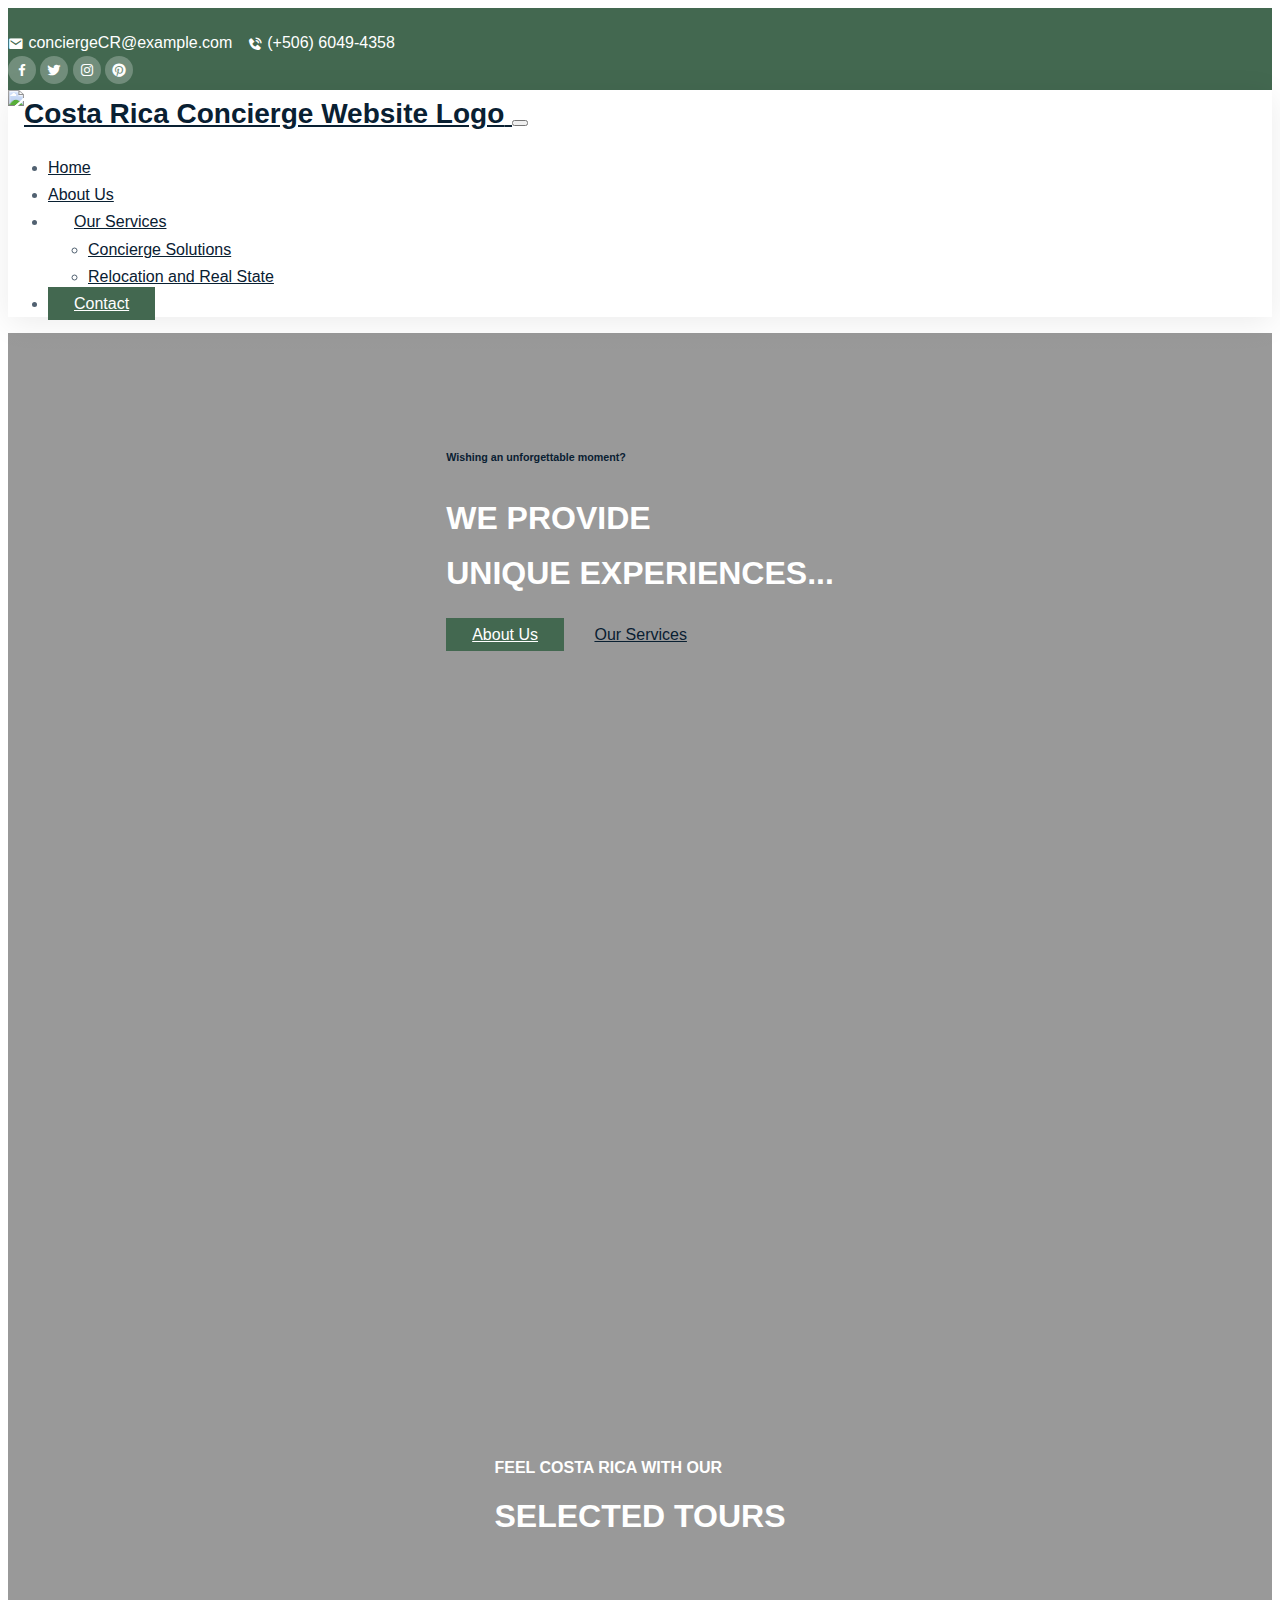
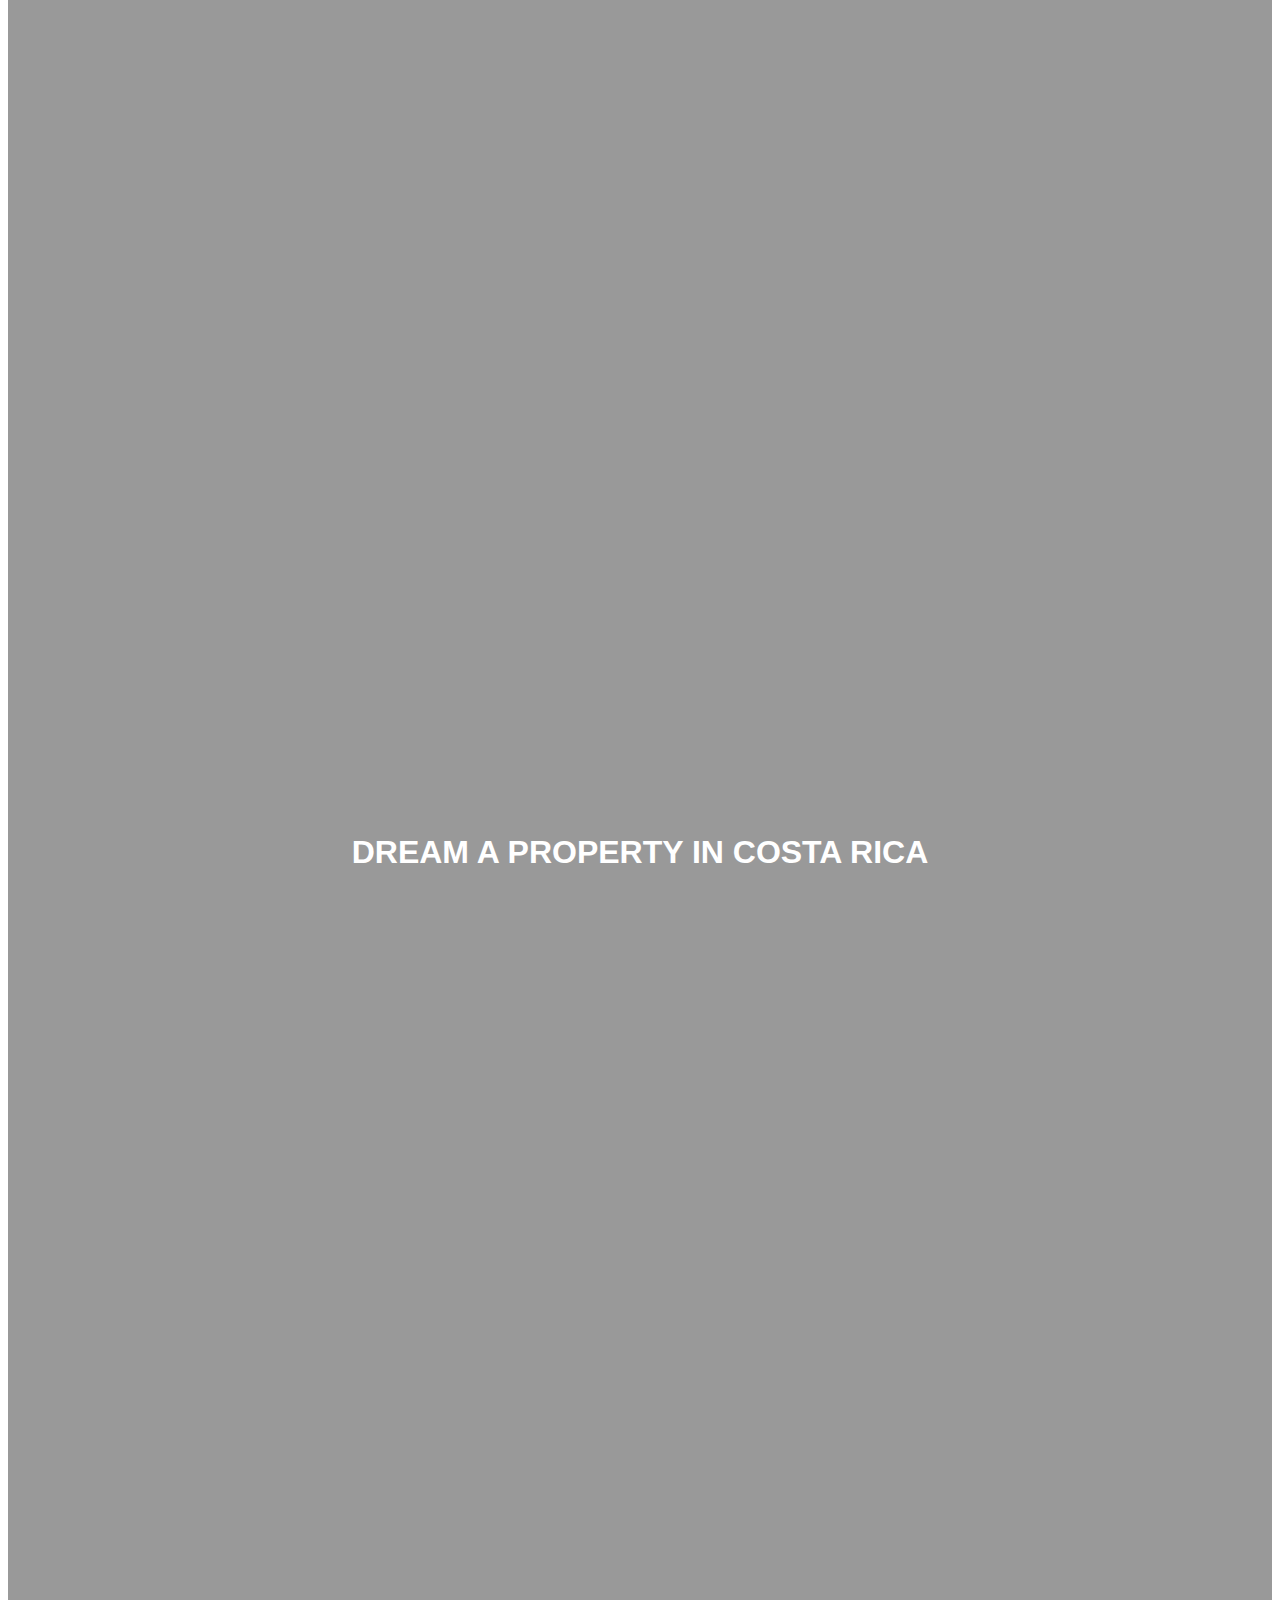
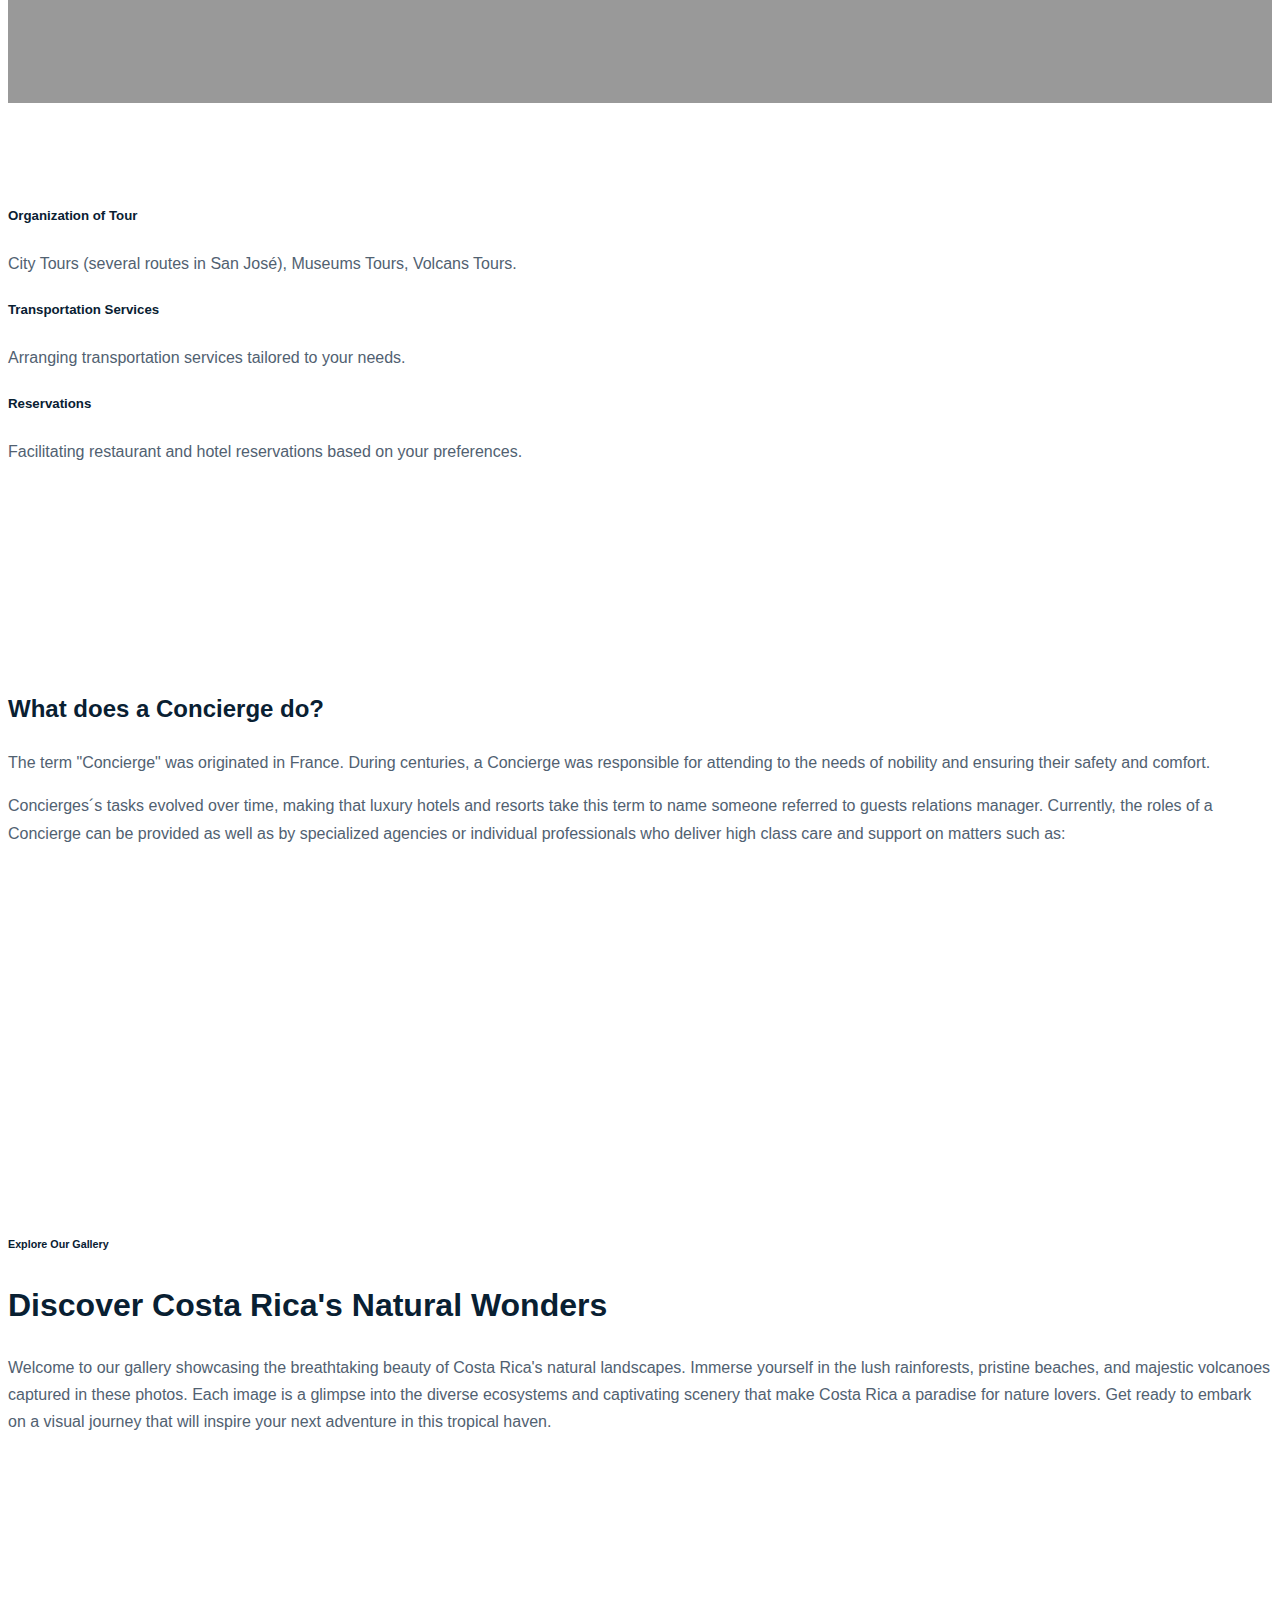
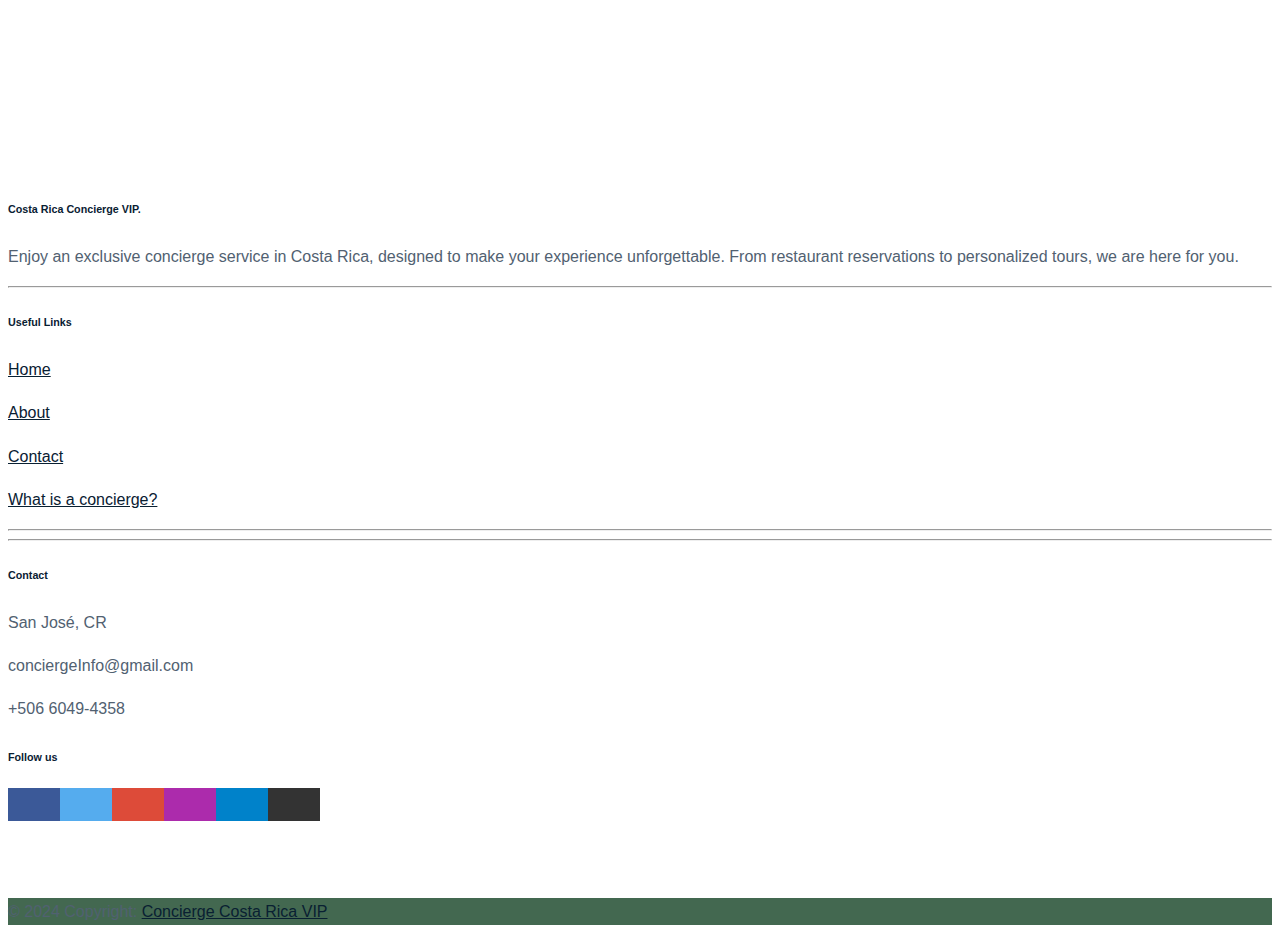
==== index.html @ faf0c289 ""Add footer-navbar styles"" ====
<!DOCTYPE html>
<html lang="en">

<head>

    <!-- Meta Information -->
    <meta charset="UTF-8">
    <meta name="viewport" content="width=device-width, initial-scale=1.0">
    
    <!-- ############################# Meta Description -->
    <meta name="description" content="Tu descripción aquí">

    <!-- Open Graph -->
    <meta property="og:title" content="Concierge Service in Costa Rica.">
    <meta property="og:description" content="Descripcion-Concierge VIP Costa Rica is a centralized service for specific needs in the Hospitality Industry or Relocation Services/Real Estate in Costa Rica">
    <meta property="og:image" content="./assets/logo/concierge-vip-logo-zip-file/png/logo-black.png">
    <meta property="og:url" content="https://conciergecrvip.onrender.com">
    <meta property="og:type" content="website">
    
    
    <!-- ########################################################## -->
    

    <!-- Page Information -->
    <title>Costa Rica Concierge VIP | Welcome</title>

    <!-- Page Icon -->
    <link rel="icon" href="./assets/logo/concierge-vip-logo-zip-file/png/logo-no-background.png" type="image/png"
        sizes="32x32">
    <link rel="icon" href="./assets/logo/concierge-vip-logo-zip-file/png/logo-no-background.png" type="image/png"
        sizes="16x16">

    <!-- Author: Fernando Arróliga -->
    <!-- Day of Creation: March 02, 2024 -->

    <!-- Bootstrap5.3.2 CSS Styles -->
    <link rel="stylesheet" href="./assets/libs/bootstrap/css/bootstrap.min.css">

    <!-- Owl-carrousel CSS Styles -->
    <link rel="stylesheet" href="./assets/libs/owl-carrousel/css/owl.carousel.min.css">
    <link rel="stylesheet" href="./assets/libs/owl-carrousel/css/owl.theme.default.min.css">

    <!-- Fonts and Icons -->
    <link href='https://unpkg.com/boxicons@2.1.1/css/boxicons.min.css' rel='stylesheet'>
    <script src="https://kit.fontawesome.com/9a6f0fd7f8.js" crossorigin="anonymous"></script>

    <!-- Main CSS Styles -->
    <link rel="stylesheet" href="./assets/css/style.css">

</head>

<body data-bs-spy="scroll" data-bs-target=".navbar" data-bs-offset="70">

    <!-- Navigation Menu Section Starts -->

    <!-- top navbar -->
    <div class="top-nav" id="home">
        <div class="container">
            <div class="row justify-content-between">
                <div class="col-auto">
                    <p> <i class='bx bxs-envelope'></i> conciergeCR@example.com</p>
                    <p> <i class='bx bxs-phone-call'></i> (+506) 6049-4358</p>
                </div>
                <div class="col-auto social-icons">
                    <a href="#"><i class='bx bxl-facebook'></i></a>
                    <a href="#"><i class='bx bxl-twitter'></i></a>
                    <a href="#"><i class='bx bxl-instagram'></i></a>
                    <a href="#"><i class='bx bxl-pinterest'></i></a>
                </div>
            </div>
        </div>
    </div>

    <nav class="navbar navbar-expand-lg navbar-light bg-white sticky-top">
        
        <div class="container">
            
            <a class="navbar-brand" href="index.html">
                <img 
                    class="img-fluid" 
                    style="height: 5rem;"
                    src="./assets/logo/concierge-vip-logo-zip-file/png/logo-no-background.png" 
                    alt="Costa Rica Concierge Website Logo"
                    title="Logo Concierge Website"
                    >
            </a>
            
            <button class="navbar-toggler" type="button" data-bs-toggle="collapse" data-bs-target="#navbarNav"
                aria-controls="navbarNav" aria-expanded="false" aria-label="Toggle navigation">
                <span class="navbar-toggler-icon"></span>
            </button>

            <div class="collapse navbar-collapse" id="navbarNav">

                <ul class="navbar-nav ms-auto">

                    <li class="nav-item px-2">
                        <a class="nav-link" href="index.html">Home</a>
                    </li>
                    
                    <li class="nav-item px-2">
                        <a class="nav-link" href="about.html">About Us</a>
                    </li>

                    <li class="nav-item">

                        <div class="dropdown">
                            <a class="btn btn-white dropdown-toggle" href="#" role="button" data-bs-toggle="dropdown" aria-expanded="false">
                                Our Services
                            </a>
                          
                            <ul class="dropdown-menu">
                                <li><a class="dropdown-item" href="./services/concierge.html">Concierge Solutions</a></li>
                                <li><a class="dropdown-item" href="./services/relocation.html">Relocation and Real State</a></li>
                            </ul>
                        </div>

                    </li>
                    
                    <li class="nav-item">

                        <a 
                            href="contact.html" 
                            class="btn btn-brand ms-lg-3"
                            >Contact <span><i class="fa-solid fa-envelope"></i></span>
                        </a>

                    </li>

                </ul>
                
            </div>
        </div>
    
    </nav>

    <!-- Navigation Menu Section Ends -->

    <!-- Main Content Section Starts -->
    <main>

        <!-- Slider Starts -->
        <div class="owl-carousel owl-theme hero-slider">

            <div class="slide slide1">
                <div class="container">
                    <div class="row">
                        <div class="col-12 text-center text-white">
                            <h6 class="text-white text-uppercase">Wishing an unforgettable moment?
                            </h6>
                            <h1 class="display-3">We provide<br />unique experiences...</h1>
                            <a href="#" class="btn btn-brand">About Us</a>
                            <a href="#" class="btn btn-outline-light ms-3">Our Services</a>
                        </div>
                    </div>
                </div>
            </div>
            
            <div class="slide slide2">
                <div class="container">
                    <div class="row">
                        <div class="col-12 col-lg-10 offset-lg-1 text-white">
                            <h1 class="display-3"><span style="font-size: medium;">Feel Costa Rica with our</span> <br /> selected tours</h1>
                        </div>
                    </div>
                </div>
            </div>
            
            <div class="slide slide3">
                <div class="container">
                    <div class="row">
                        <div class="col-12 col-lg-10 offset-lg-1 text-white pt-5 mt-5">
                            <h1 class="display-3 text-white pt-5">Dream a property in Costa Rica</h1>
                        </div>
                    </div>
                </div>
            </div>
            
        </div>
        <!-- Slider Ends -->

        <!-- Hero Starts -->
        <section id="about">
            <div class="container">
                <div class="row justify-content-center">
                    <div class="col-lg-5 py-5 px-5">
                        <div class="row">

                            <div class="col-12">
                                <div class="info-box">
                                    <!--<img src="./assets/images/home02.jpg" alt="">-->
                                    <i class="fa-solid fa-binoculars"></i>
                                    <div class="ms-4">
                                        <h5>Organization of Tour</h5>
                                        <p>
                                            City Tours (several routes in San José), Museums Tours, Volcans Tours.
                                        </p>
                                    </div>
                                </div>
                            </div>
                            <div class="col-12 mt-4">
                                <div class="info-box">
                                    <!--<img src="img/icon4.png" alt="">-->
                                    <i class="fa-solid fa-bus"></i>
                                    <div class="ms-4">
                                        <h5>Transportation Services</h5>
                                        <p>
                                            Arranging transportation services tailored to your needs.
                                        </p>
                                    </div>
                                </div>
                            </div>
                            <div class="col-12 mt-4">
                                <div class="info-box">
                                    <!--<img src="img/icon5.png" alt="">-->
                                    <i class="fa-solid fa-bell-concierge"></i>
                                    <div class="ms-4">
                                        <h5>Reservations</h5>
                                        <p>
                                            Facilitating restaurant and hotel reservations based on your preferences.
                                        </p>
                                    </div>
                                </div>
                            </div>
                        </div>
                    </div>
                    <div class="col-lg-5">
                        <img class="rounded rounded-top" src="./assets/images/home04.jpg" alt="">
                    </div>
                </div>
            </div>
        </section>
        <!-- Hero Section Ends -->

        <!-- Description Section Starts -->
        <section id="description">

            <div class="container py-3 border-top">

                <h2 class="py-3 text-center">What does a Concierge do?</h2>

                <p class="pt-2 justify-content-center">
                    The term "Concierge" was originated in France. During centuries, 
                    a Concierge was responsible for attending to the needs of nobility 
                    and ensuring their safety and comfort. 
                </p>
                <p class="pt-2 justify-content-center">
                    Concierges´s tasks evolved over time, making that luxury hotels and resorts 
                    take this term to name someone referred to guests relations manager. 
                    Currently, the roles of a Concierge can be provided as well as by 
                    specialized agencies or individual professionals who deliver high class 
                    care and support on matters such as:
                </p>

            </div>

        </section>
        <!-- Description Section Starts -->

        <!-- Description Image Starts -->        
        <section>

            <div class="container py-2">

                <img class="img-fluid rounded rounded-top" src="./assets/images/home06.jpg" alt="">

            </div>

        </section>
        <!-- Description Image Ends -->        

        <!-- Gallery Section Starts -->
        <section id="gallery border-top">

            <div class="container py-5 text-center">
               
                <h6>Explore Our Gallery</h6>
                <h1>Discover Costa Rica's Natural Wonders</h1>
                <p class="mx-auto">
                    Welcome to our gallery showcasing the breathtaking beauty of 
                    Costa Rica's natural landscapes. Immerse yourself in the lush 
                    rainforests, pristine beaches, and majestic volcanoes captured 
                    in these photos. Each image is a glimpse into the diverse ecosystems 
                    and captivating scenery that make Costa Rica a paradise for nature 
                    lovers. Get ready to embark on a visual journey that will inspire 
                    your next adventure in this tropical haven.
                </p>

                
            </div>

            <div class="container-lg min-vh-100">

                <div class="row gy-4 row-cols-1 row-cols-sm-2 row-cols-md-3">
                    <div class="col">
                        <img src="./assets/images/gallery/photo01.jpg" class="gallery-item" alt="">
                    </div>
                    <div class="col">
                        <img src="./assets/images/gallery/photo02.jpg" class="gallery-item" alt="">
                    </div>
                    <div class="col">
                        <img src="./assets/images/gallery/photo03.jpg" class="gallery-item" alt="">
                    </div>
                    <div class="col">
                        <img src="./assets/images/gallery/photo04.jpg" class="gallery-item" alt="">
                    </div>
                    <div class="col">
                        <img src="./assets/images/gallery/photo05.jpg" class="gallery-item" alt="">
                    </div>
                    <div class="col">
                        <img src="./assets/images/gallery/photo06.jpg" class="gallery-item" alt="">
                    </div>
                </div>

            </div>

        </section>
        <!-- Gallery Section Ends -->

    </main>
    <!-- Main Content Section Ends -->

    <!-- Footer Section Starts -->
    <footer class="text-center text-lg-start text-dark border border-top">
        <!-- Grid container -->
        <div class="container p-4 pb-0">
            <!-- Section: Links -->
            <section class="">
                <!--Grid row-->
                <div class="row">
                    <!-- Grid column -->
                    <div class="col-md-3 col-lg-3 col-xl-3 mx-auto mt-3">
                        <h6 class="text-uppercase mb-4 font-weight-bold">
                            Costa Rica Concierge VIP.
                        </h6>
                        <p>
                            Enjoy an exclusive concierge service in Costa Rica, designed to 
                            make your experience unforgettable. From restaurant reservations 
                            to personalized tours, we are here for you.
                        </p>
                    </div>
                    <!-- Grid column -->

                    <hr class="w-100 clearfix d-md-none" />

                    <!-- Grid column -->
                    <div class="col-md-2 col-lg-2 col-xl-2 mx-auto mt-3">
                        <h6 class="text-uppercase mb-4 font-weight-bold">Useful Links</h6>
                        <p>
                            <a href="#home" class="text-dark">Home</a>
                        </p>
                        <p>
                            <a href="./about.html" class="text-dark">About</a>
                        </p>
                        <p>
                            <a href="./contact.html" class="text-dark">Contact</a>
                        </p>
                        <p>
                            <a href="#description" class="text-dark">What is a concierge?</a>
                        </p>
                    </div>
                    <!-- Grid column -->

                    <hr class="w-100 clearfix d-md-none" />

                    <!-- Grid column -->
                    <hr class="w-100 clearfix d-md-none" />

                    <!-- Grid column -->
                    <div class="col-md-4 col-lg-3 col-xl-3 mx-auto mt-3">
                        <h6 class="text-uppercase mb-4 font-weight-bold">Contact</h6>
                        <p><i class="fas fa-home mr-3"></i> San José, CR</p>
                        <p><i class="fas fa-envelope mr-3"></i> conciergeInfo@gmail.com</p>
                        <p><i class="fas fa-phone mr-3"></i> +506 6049-4358</p>
                    </div>
                    <!-- Grid column -->

                    <!-- Social Media Box Icons -->
                    <div class="col-md-3 col-lg-2 col-xl-2 mx-auto mt-3" id="socialMedia">
                        <h6 class="text-uppercase mb-4 font-weight-bold">Follow us</h6>

                        <!-- Facebook -->
                        <a class="btn btn-primary btn-floating m-1" style="background-color: #3b5998" href="#!"
                            role="button"><i class="fab fa-facebook-f"></i></a>

                        <!-- Twitter -->
                        <a class="btn btn-primary btn-floating m-1" style="background-color: #55acee" href="#!"
                            role="button"><i class="fab fa-twitter"></i></a>

                        <!-- Google -->
                        <a class="btn btn-primary btn-floating m-1" style="background-color: #dd4b39" href="#!"
                            role="button"><i class="fab fa-google"></i></a>

                        <!-- Instagram -->
                        <a class="btn btn-primary btn-floating m-1" style="background-color: #ac2bac" href="#!"
                            role="button"><i class="fab fa-instagram"></i></a>

                        <!-- Linkedin -->
                        <a class="btn btn-primary btn-floating m-1" style="background-color: #0082ca" href="#!"
                            role="button"><i class="fab fa-linkedin-in"></i></a>
                        <!-- Github -->
                        <a class="btn btn-primary btn-floating m-1" style="background-color: #333333" href="#!"
                            role="button"><i class="fab fa-github"></i></a>
                    </div>
                </div>
                <!--Grid row-->
            </section>
            <!-- Section: Links -->
        </div>
        <!-- Grid container -->

        <!-- Copyright -->
        <div class="text-center p-3" id="copyright">
            © 2024 Copyright:
            <a class="text-white" href="#home">Concierge Costa Rica VIP</a>
        </div>
        <!-- Copyright -->
    </footer>
    <!-- Footer Section Ends -->

    <!-- ######################## JavaScript Files ######################### -->

    <!-- Bootstrap5.3.2 Scripts -->
    <script src="./assets/libs/bootstrap/js/bootstrap.bundle.min.js"></script>
    <!-- JQuery3.7.1 Scripts -->
    <script src="./assets/libs/jquery/js/jquery-3.7.1.min.js"></script>
    <!-- Owl-carrousel Scripts -->
    <script src="./assets/libs/owl-carrousel/js/owl.carousel.min.js"></script>
    <!-- Main JS Script -->
    <script src="./assets/js/main.js"></script>

</body>

</html>
---- assets/css/style.css ----
.top-nav {
  background-color: #436850;
  color: #fff;
  padding-top: 5px;
  padding-bottom: 5px;
}

.top-nav p {
  display: inline-block;
  margin-bottom: 0;
  margin-right: 10px;
}

.top-nav span,
.top-nav i {
  vertical-align: middle;
}

.navbar {
  box-shadow: 0px 6px 30px rgba(0, 0, 0, 0.08);
}

.social-icons a {
  width: 28px;
  height: 28px;
  display: inline-flex;
  color: #fff;
  background-color: rgba(255, 255, 255, 0.25);
  text-decoration: none;
  align-items: center;
  justify-content: center;
  border-radius: 100px;
}

.social-icons a:hover {
  background-color: #fff;
  color: #436850;
}

.navbar .navbar-nav .nav-link {
  color: #092032;
}

.navbar .navbar-nav .nav-link:hover {
  color: #436850;
}

.navbar .navbar-nav .nav-link.active {
  color: #436850;
}

.navbar-brand {
  font-size: 28px;
  font-weight: 700;
}

.navbar-brand .dot {
  color: #436850;
}

.btn {
  padding: 8px 26px;
}

.btn-brand {
  border-color: #436850;
  background-color: #436850;
  color: #fff;
}

.btn-brand:hover {
  background-color: #436850;
  border-color: #436850;
  color: #fff;
}

.hero-slider .owl-prev,
.hero-slider .owl-next {
  background-color: rgba(255, 255, 255, 0.3) !important;
  width: 60px !important;
  height: 60px !important;
  display: block;
  display: grid;
  place-items: center;
  color: #fff !important;
  border-radius: 100px;
  line-height: 0;
  border-radius: 100px !important;
  position: absolute;
  top: 50%;
  font-weight: 600 !important;
  font-size: 12px !important;
  transition: all 0.4s ease;
  margin-top: -30px !important;
}

.owl-prev {
  left: 0;
}

.owl-next {
  right: 0;
}

.hero-slider .owl-prev:hover,
.hero-slider .owl-next:hover {
  background-color: #436850 !important;
}

.owl-dot.active span {
  background-color: #436850 !important;
}

/* slide */
.slide {
  min-height: 100vh;
  display: flex;
  /*align-items: center;*/
  padding-top: 10vh;
  justify-content: center;
  position: relative;
}

.slide1 {
  background: linear-gradient(rgba(0, 0, 0, 0.4), rgba(0, 0, 0, 0.4)), url(../images/photo001.jpg);
  background-size: cover;
  background-position: center;
  background-repeat: no-repeat;
}

.slide2 {
  background: linear-gradient(rgba(0, 0, 0, 0.4), rgba(0, 0, 0, 0.4)), url(../images/turistas.png);
  background-size: cover;
  background-position: center;
  background-repeat: no-repeat;
}

.slide3 {
  background: linear-gradient(rgba(0, 0, 0, 0.4), rgba(0, 0, 0, 0.4)), url(../images/luxuryhouse.jpg);
  background-size: cover;
  background-position: center;
  background-repeat: no-repeat;
}


.slide .display-3 {
  text-transform: uppercase;
  color: #fff;
}

.intro {
  margin-bottom: 36px;
  text-align: center;
}

.intro p {
  max-width: 500px;
}

.intro h6 {
  color: #436850;
  font-weight: 400;
  text-transform: uppercase;
}

.intro h1 {
  margin-top: 15px;
  margin-bottom: 15px;
}

#gallery img {
  max-width: 100%;
  background-color: #fff;
  padding: 15px;
  width: 100%;
  box-shadow: 0 0 15px rgba(0, 0, 0, 0.3);
  cursor: pointer;
}

footer {
  background-color: #fff;
}

footer #copyright {
  background-color: #436850;
}

body {
  font-family: "Barlow", sans-serif;
  color: #516171;
  line-height: 1.7;
}

h1, h2, h3, h4, h5, h6,
.display-1, .display-2, .display-3, .display-4 {
  font-weight: 700;
  color: #092032;
}

.bg-cover {
  background-size: cover;
  background-position: center;
  background-repeat: no-repeat;
}

img {
  width: 100%;
}

a {
  color: #092032;
  transition: all 0.4s ease;
  font-weight: 500;
}

a:hover {
  color: #436850;
}

section {
  padding-top: 80px;
  padding-bottom: 80px;
}

.modal #modalBtn {
  background-color: #436850;
  color: #fff;
}

/*# sourceMappingURL=style.css.map */
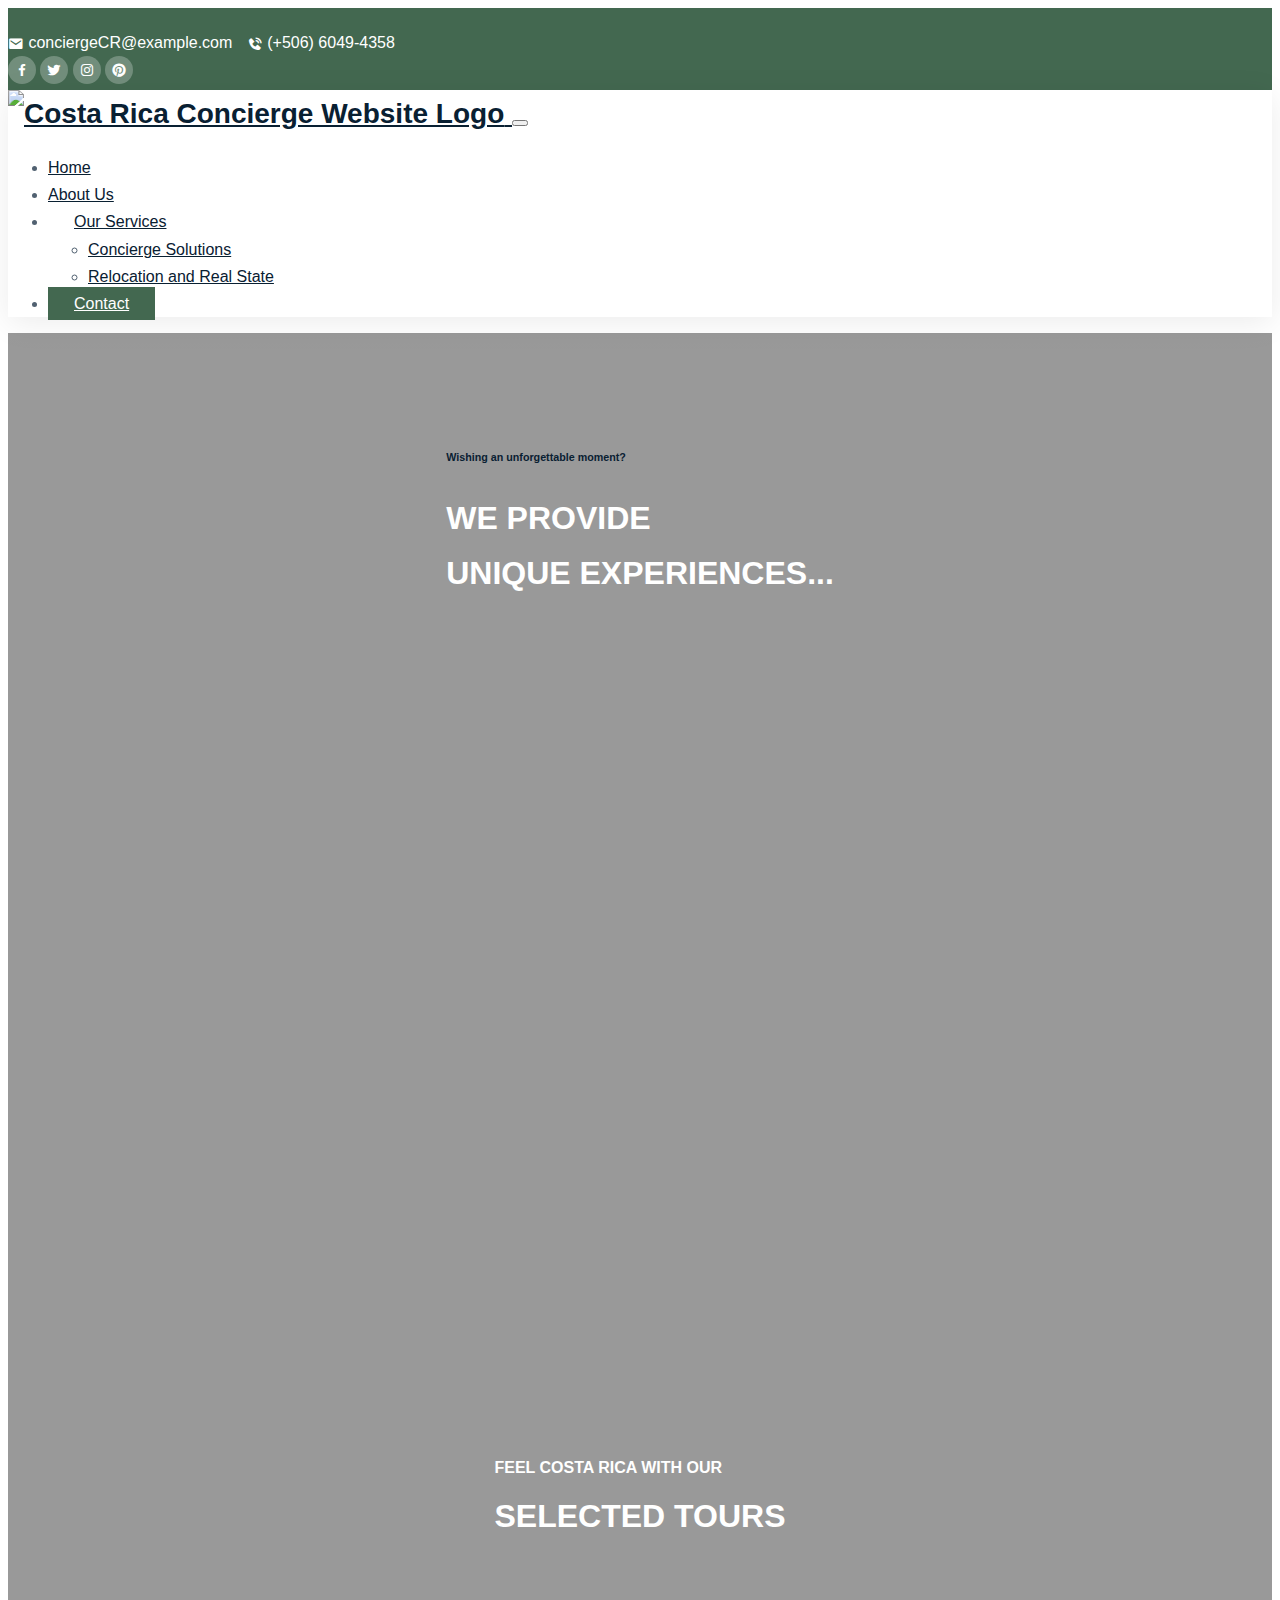
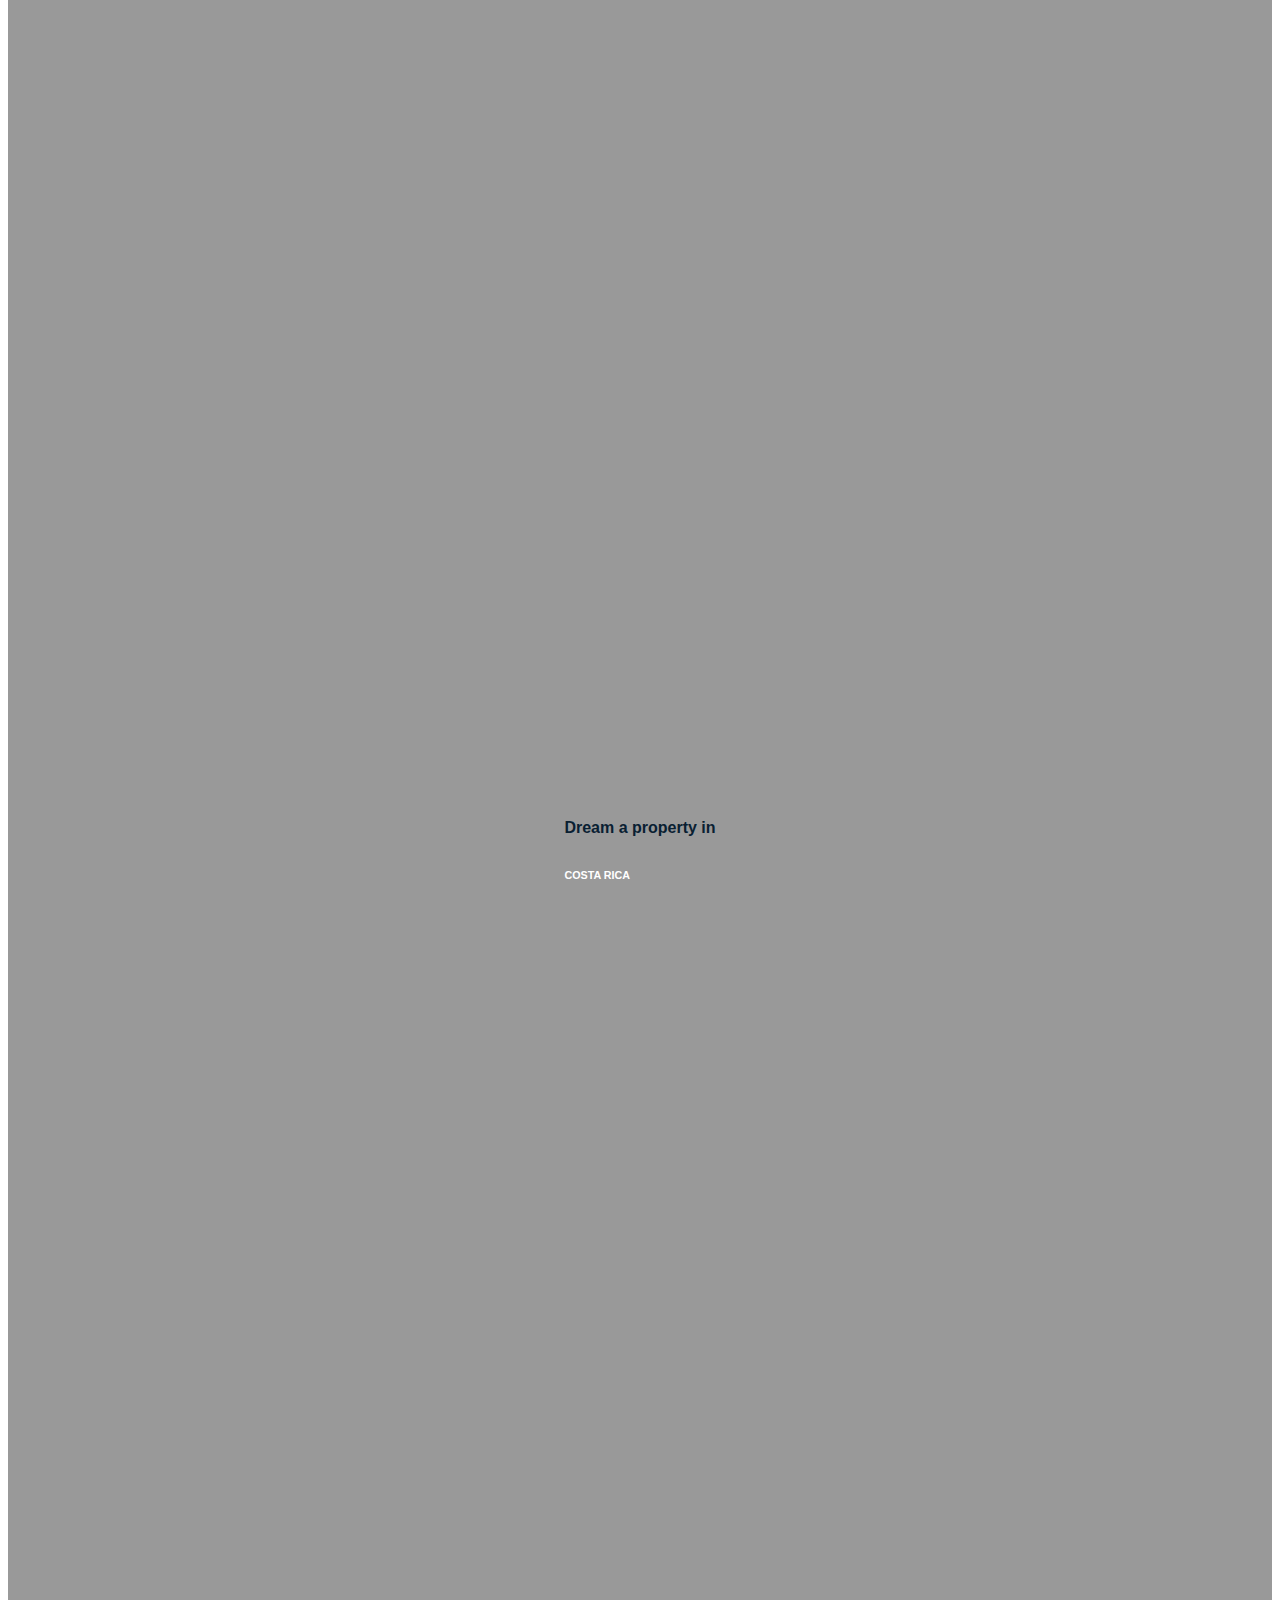
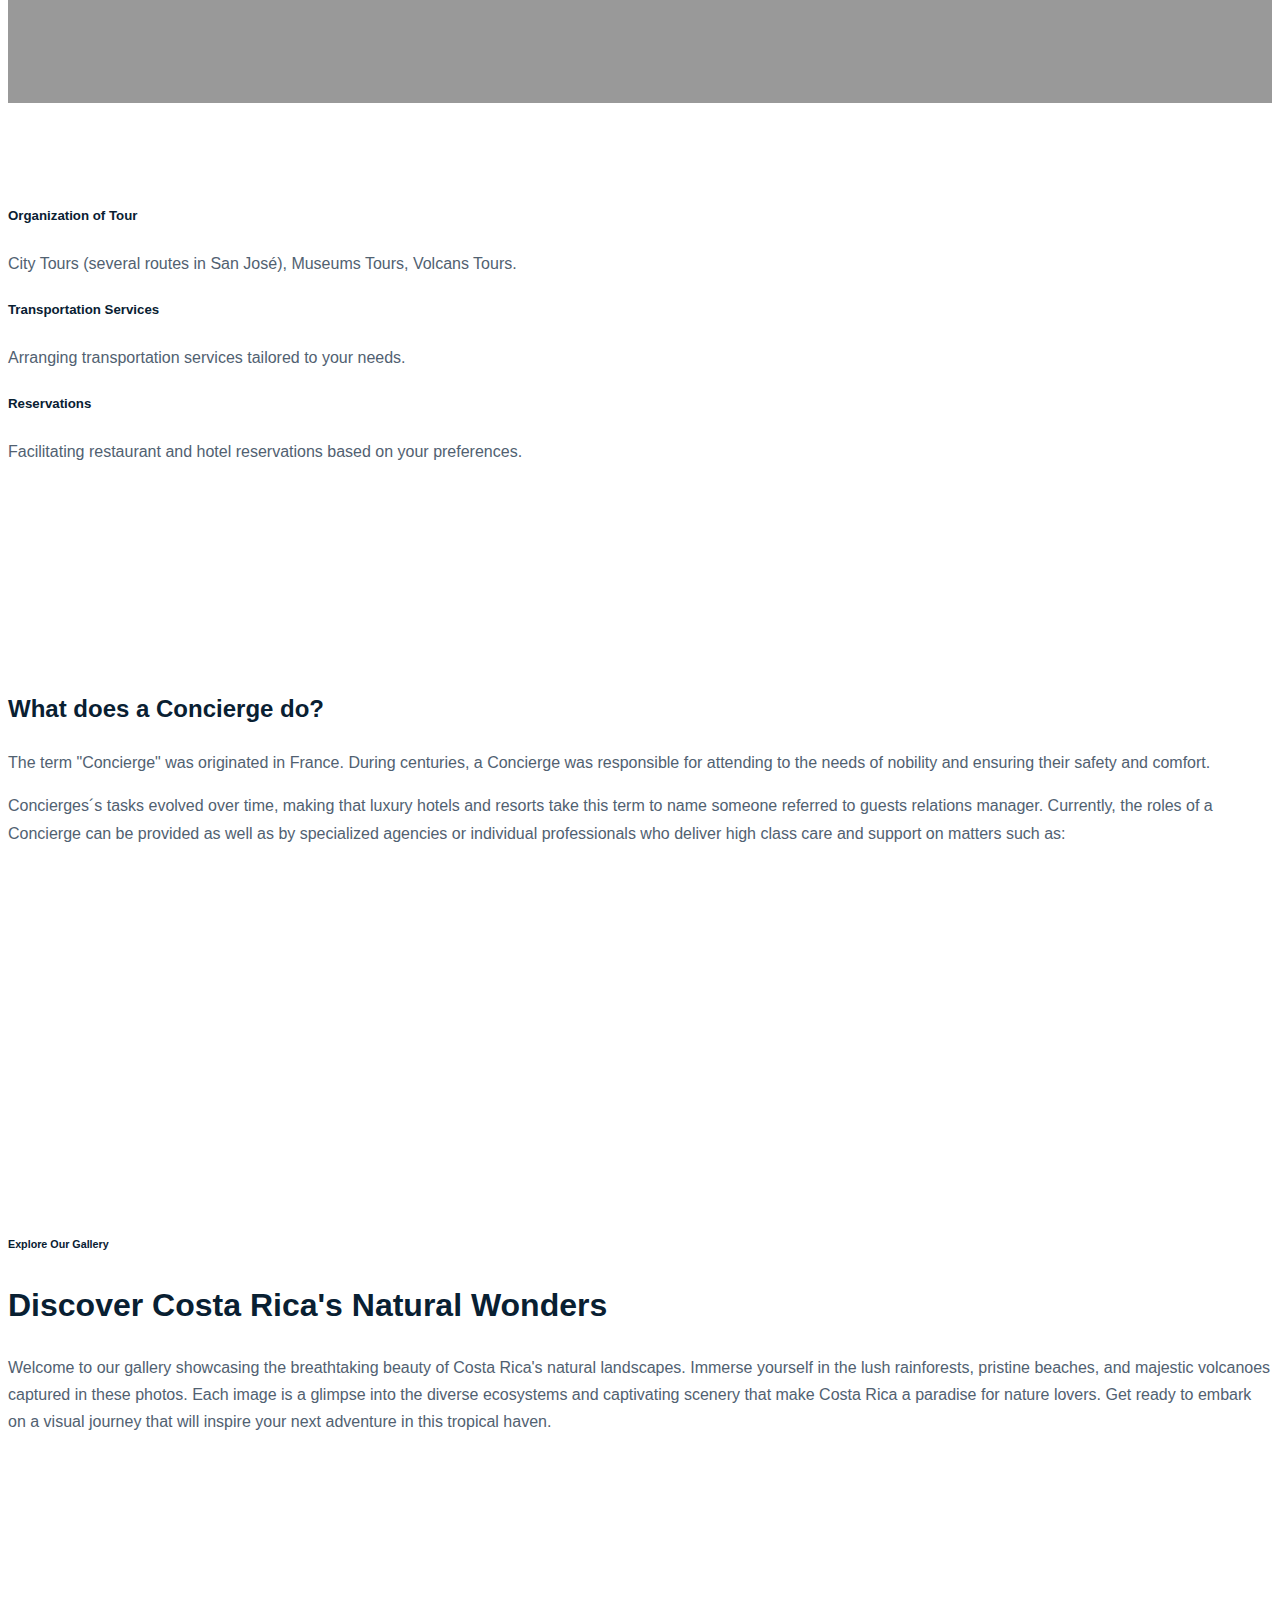
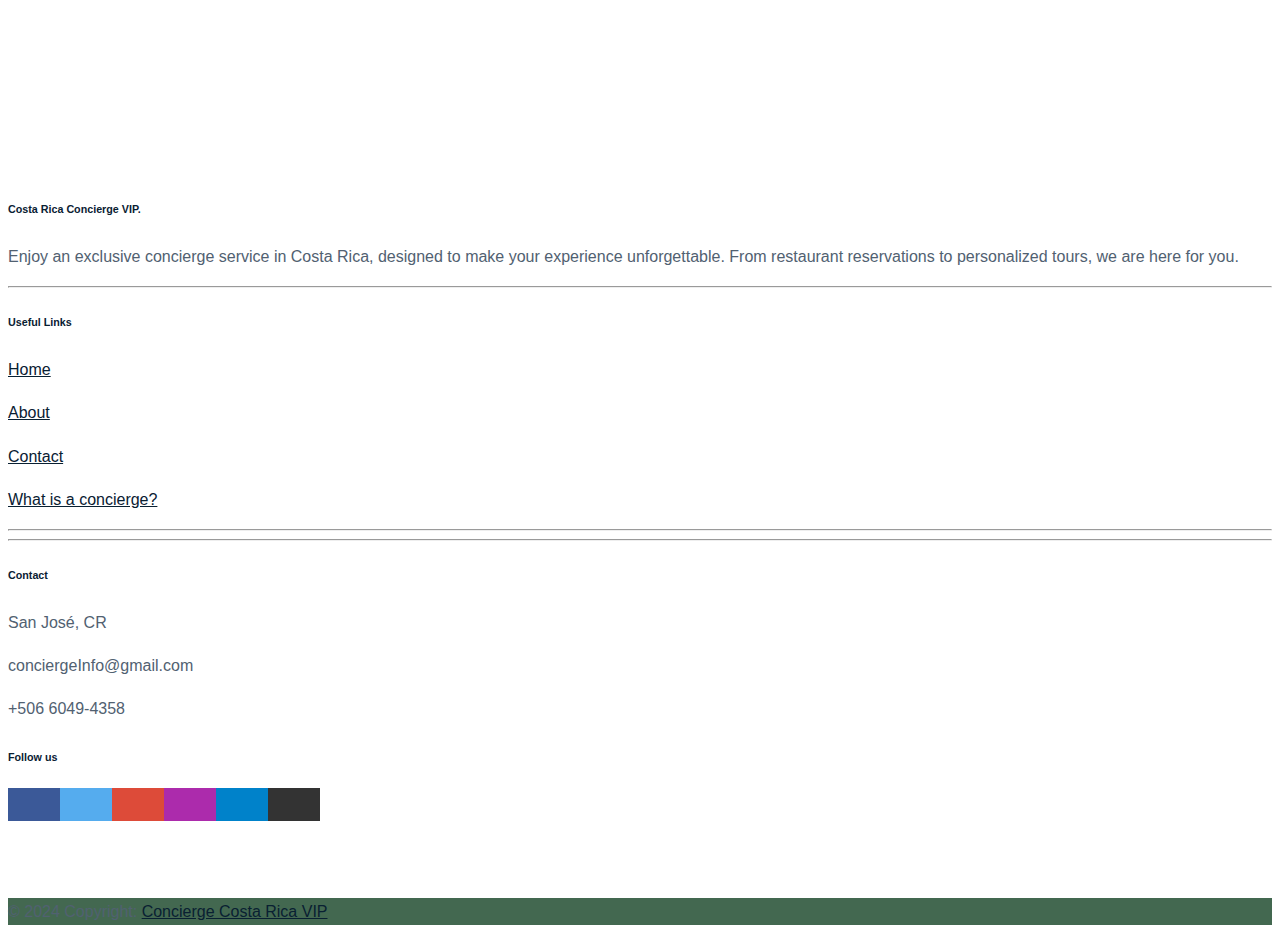
==== commit c575c520: ""Add slider text styles"" ====
--- a/index.html
+++ b/index.html
@@ -149,8 +149,9 @@
                             <h6 class="text-white text-uppercase">Wishing an unforgettable moment?
                             </h6>
                             <h1 class="display-3">We provide<br />unique experiences...</h1>
+                            <!--  
                             <a href="#" class="btn btn-brand">About Us</a>
-                            <a href="#" class="btn btn-outline-light ms-3">Our Services</a>
+                            <a href="#" class="btn btn-outline-light ms-3">Our Services</a>-->
                         </div>
                     </div>
                 </div>
@@ -159,7 +160,7 @@
             <div class="slide slide2">
                 <div class="container">
                     <div class="row">
-                        <div class="col-12 col-lg-10 offset-lg-1 text-white">
+                        <div class="col-12 col-lg-10 text-center offset-lg-1 text-white">
                             <h1 class="display-3"><span style="font-size: medium;">Feel Costa Rica with our</span> <br /> selected tours</h1>
                         </div>
                     </div>
@@ -170,7 +171,8 @@
                 <div class="container">
                     <div class="row">
                         <div class="col-12 col-lg-10 offset-lg-1 text-white pt-5 mt-5">
-                            <h1 class="display-3 text-white pt-5">Dream a property in Costa Rica</h1>
+                            <h1 class="text-white pt-5" style="font-size: medium;">Dream a property in</h1>
+                            <h6 class="display-3">Costa Rica</h6> 
                         </div>
                     </div>
                 </div>
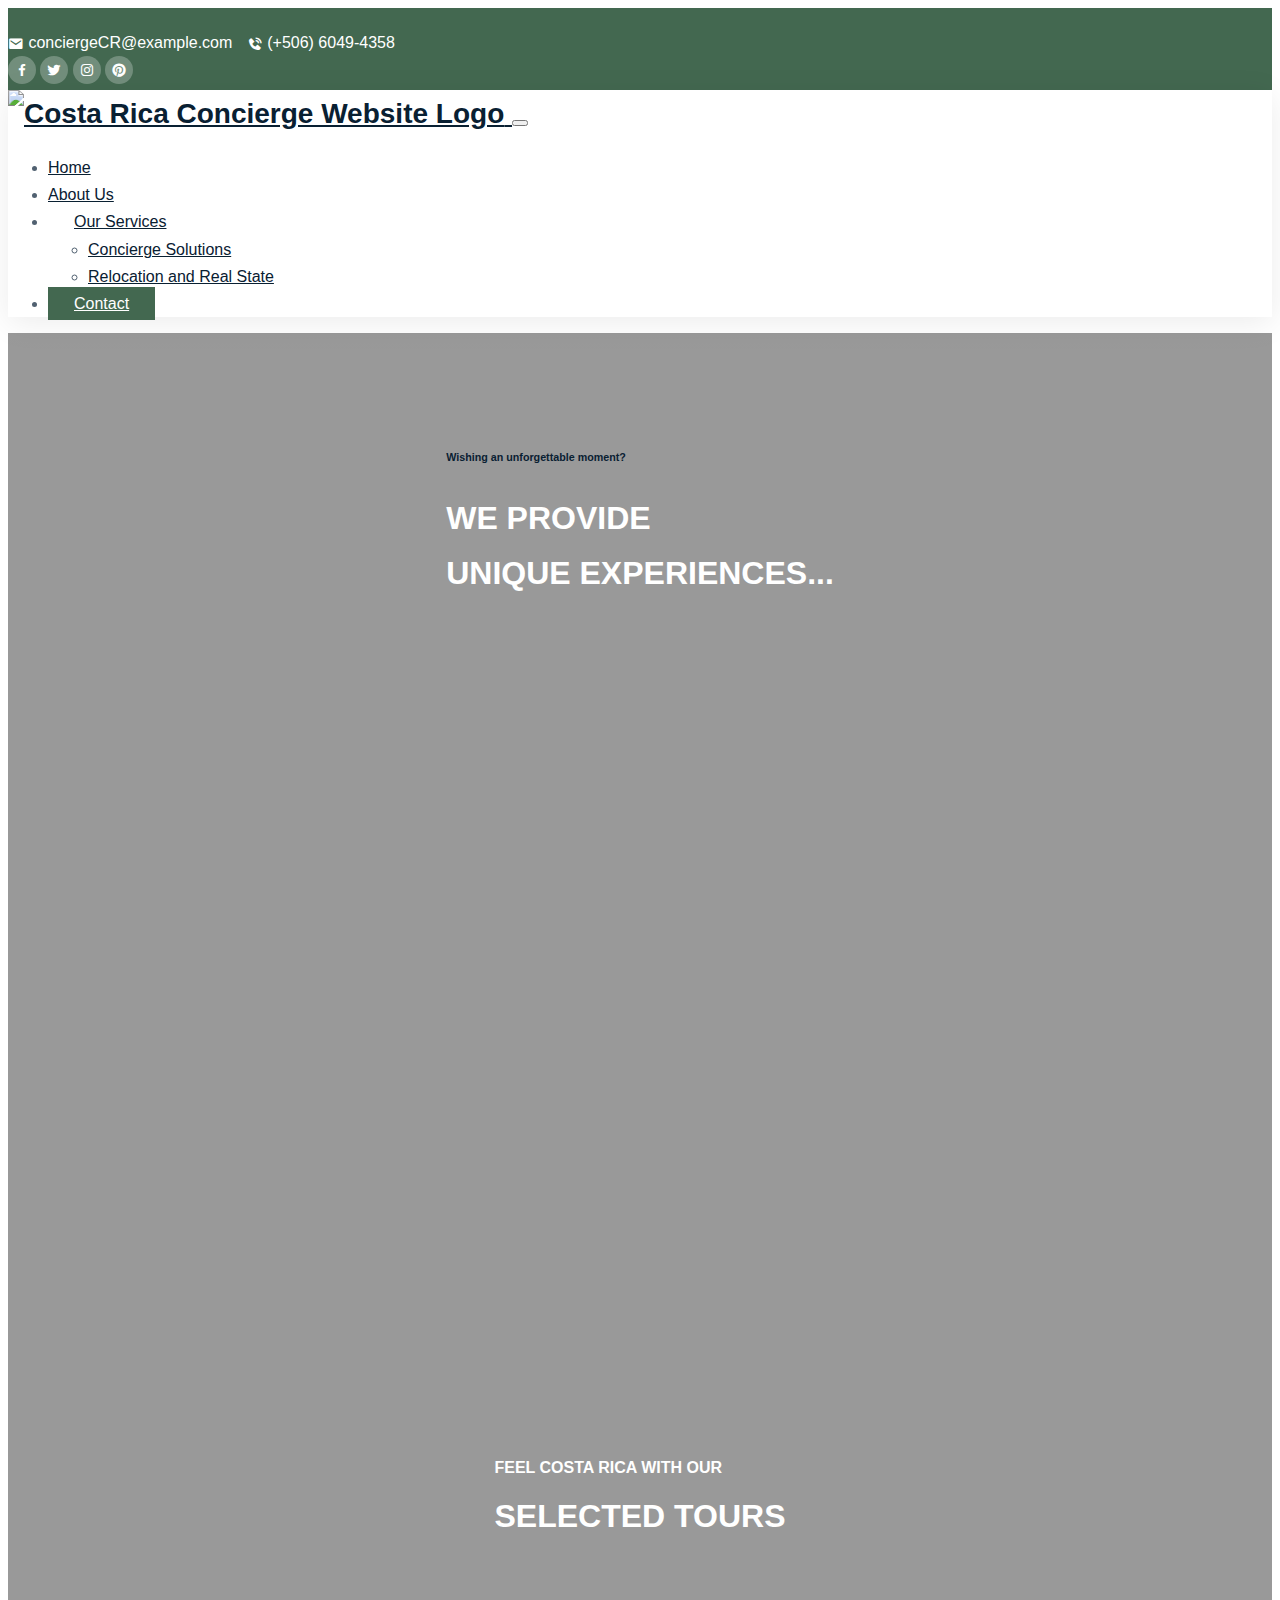
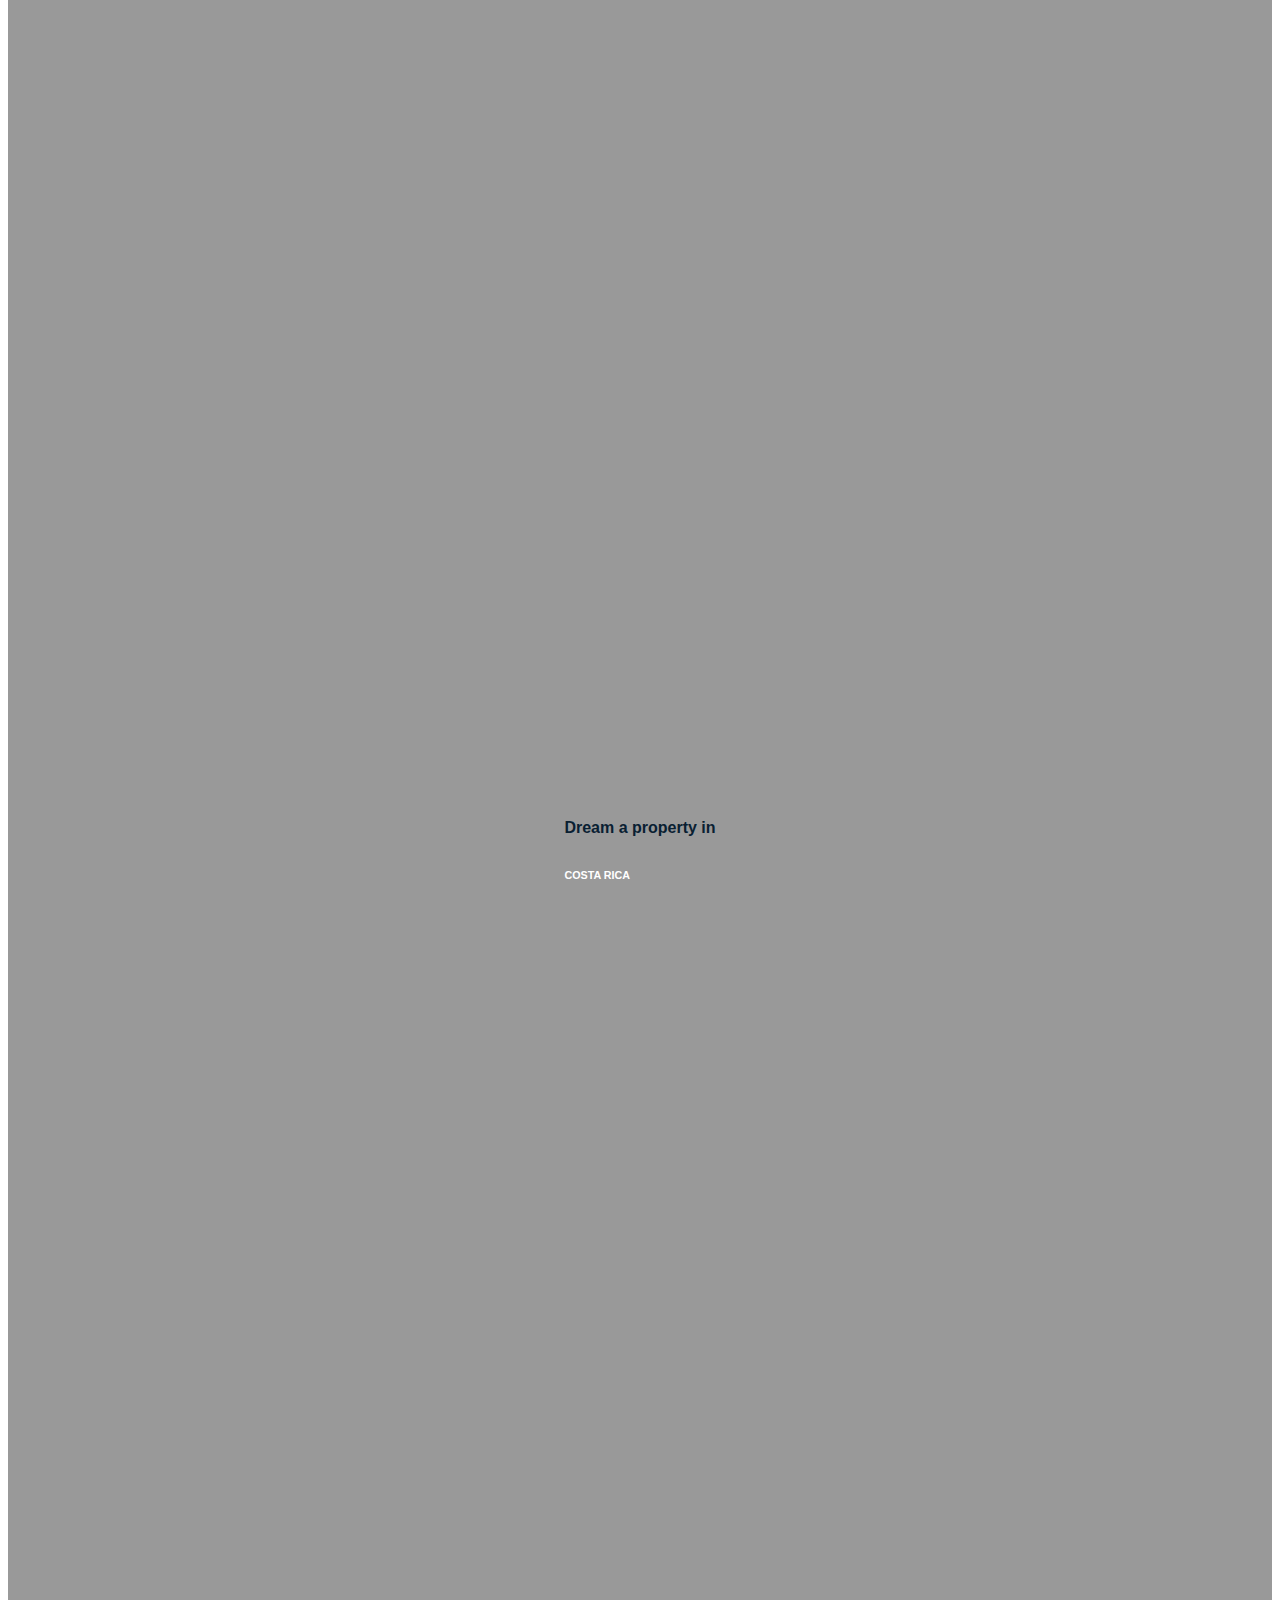
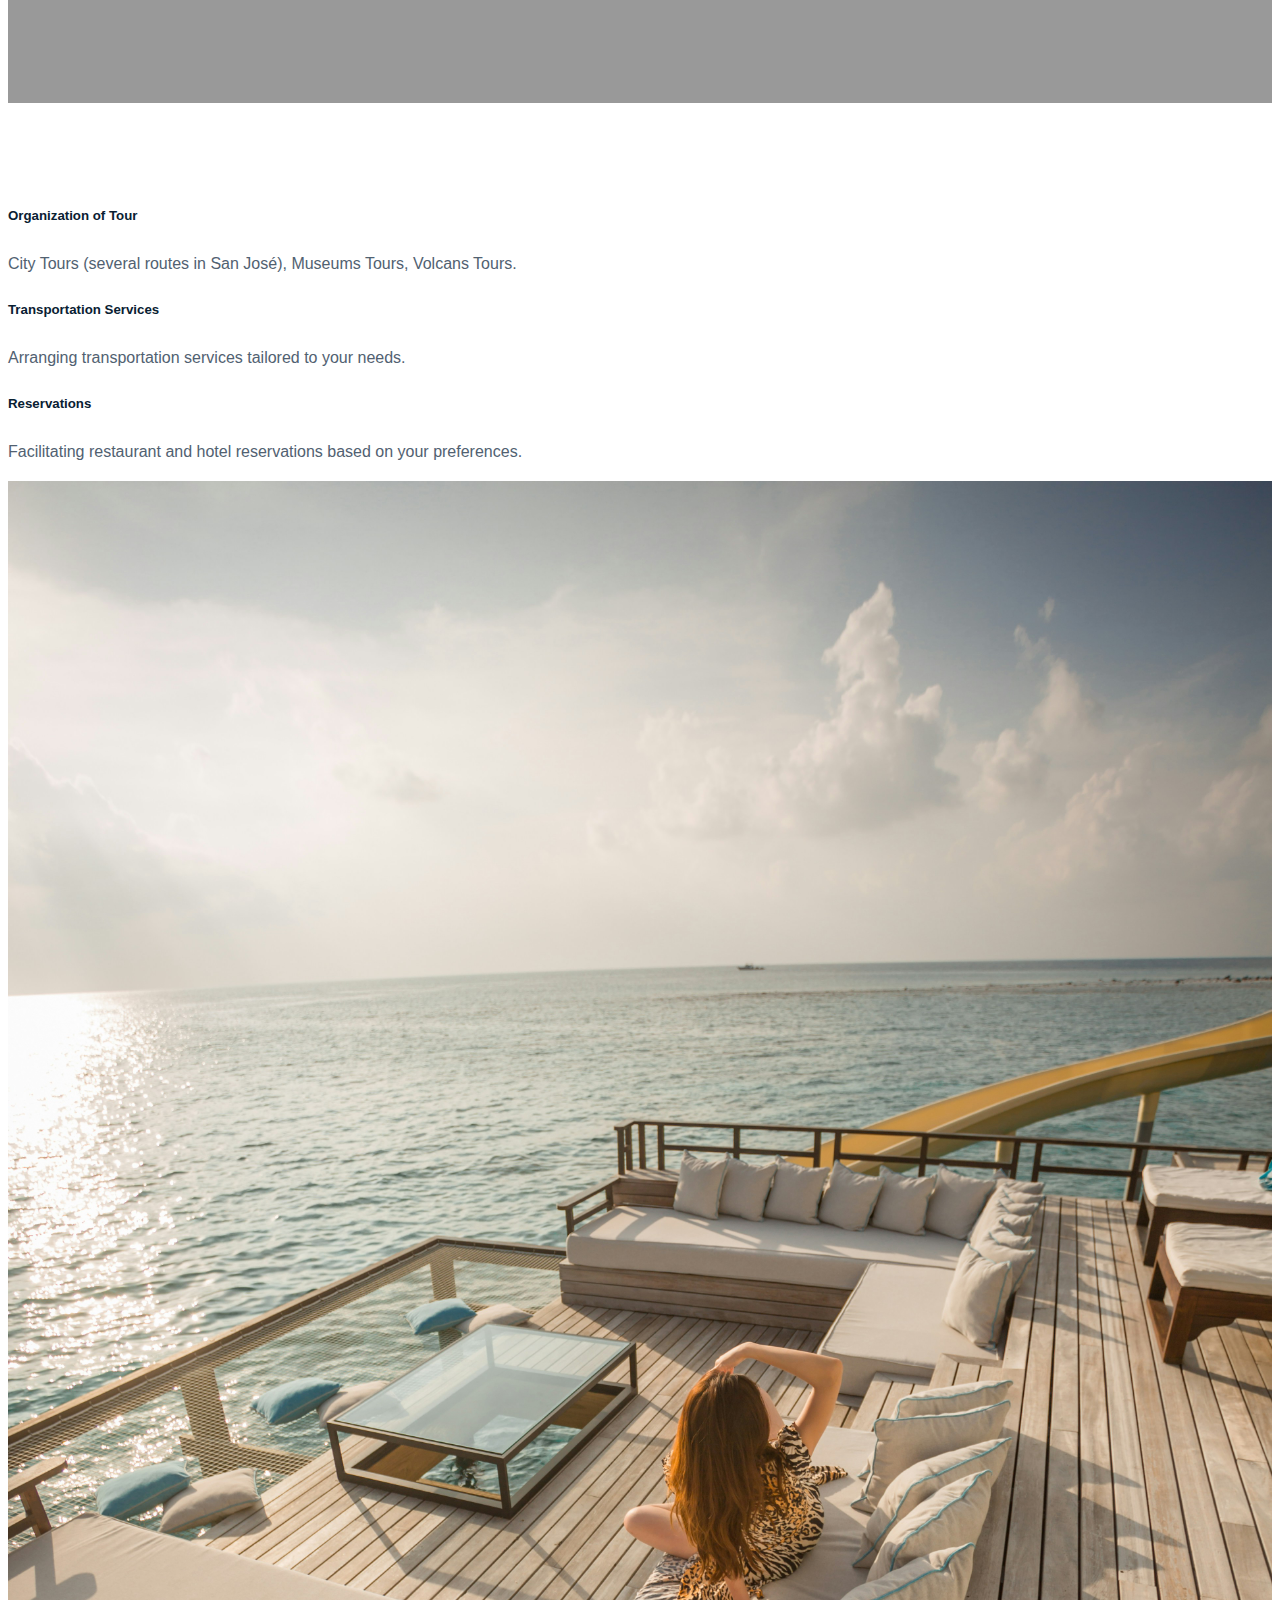
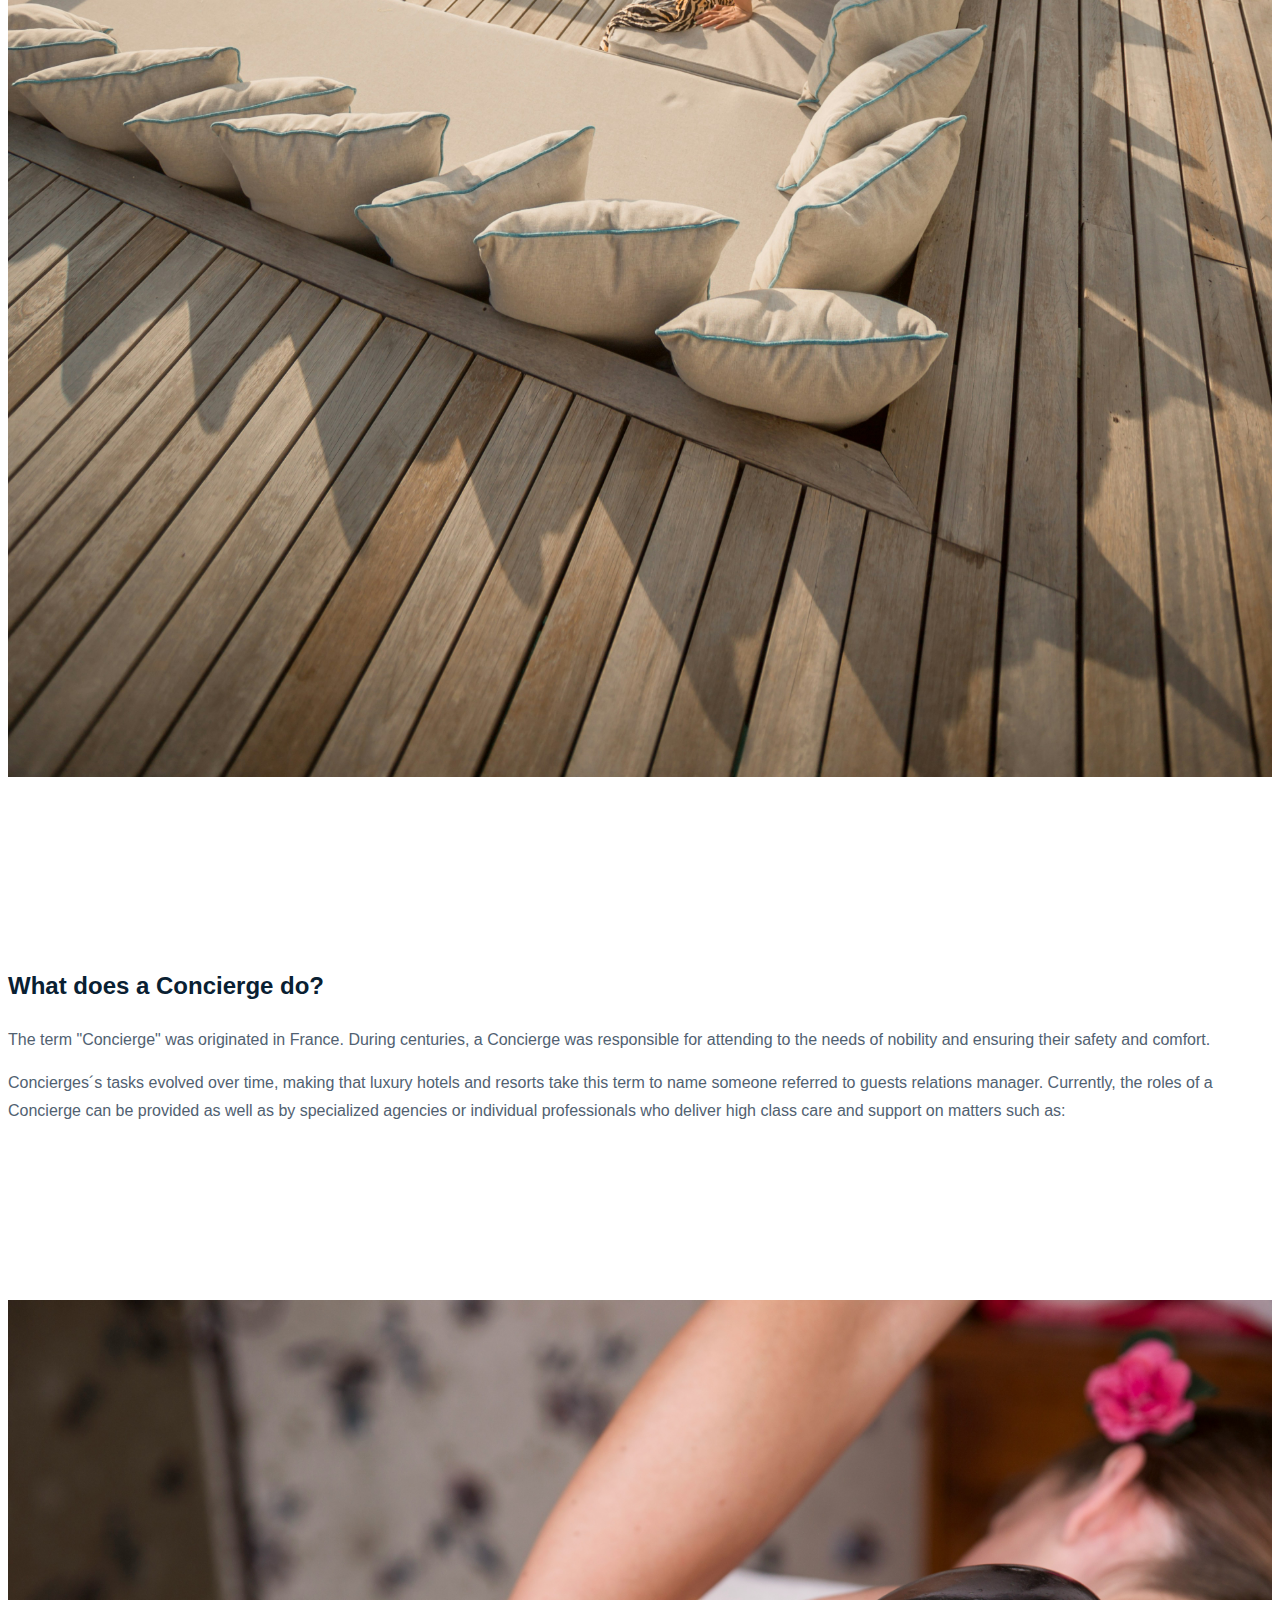
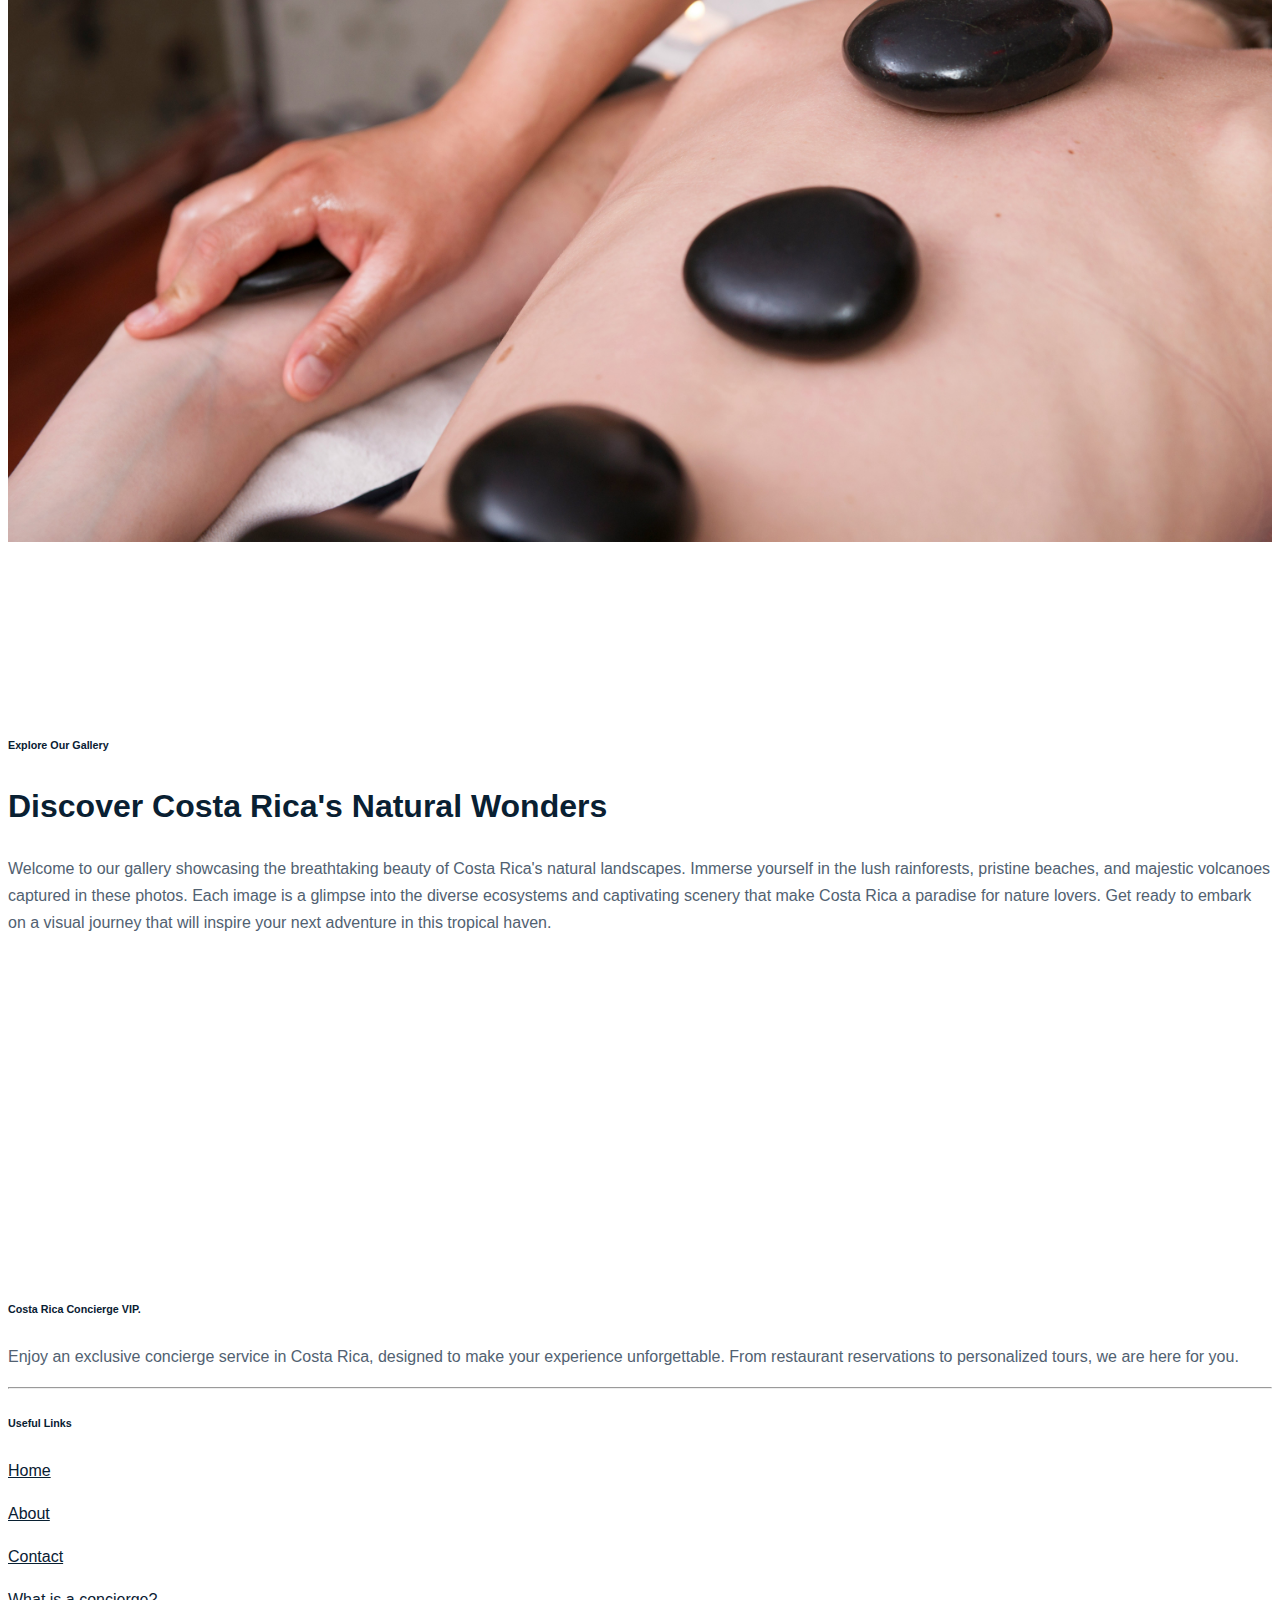
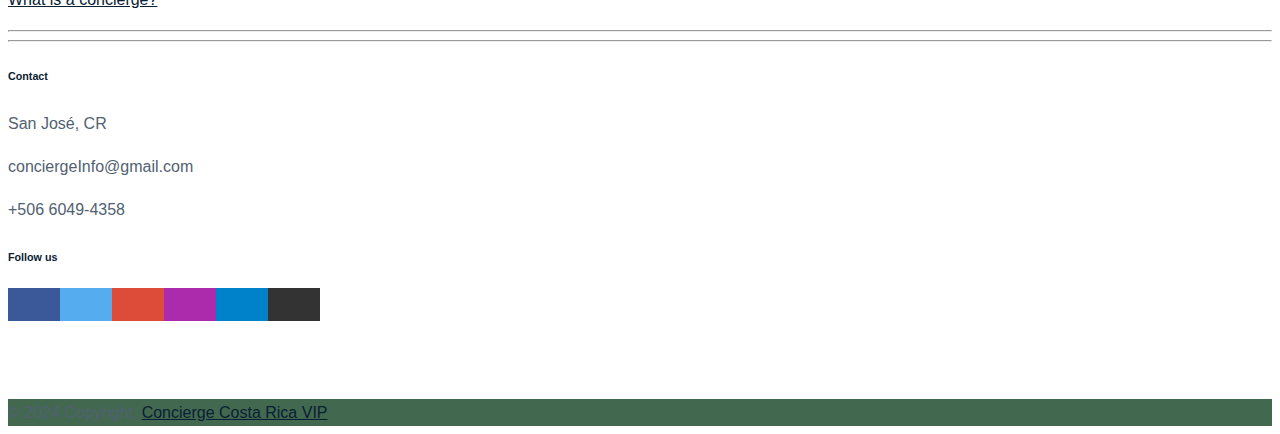
==== commit 9e2626e4: ""Add photos part-1"" ====
--- a/index.html
+++ b/index.html
@@ -227,7 +227,12 @@
                         </div>
                     </div>
                     <div class="col-lg-5">
-                        <img class="rounded rounded-top" src="./assets/images/home04.jpg" alt="">
+                        <img
+                            loading="lazy" 
+                            class=" rounded rounded-top" 
+                            src="./assets/images/david/about.jpg" 
+                            alt="Foto de Hassan Nizam en Unsplash.jpg"
+                            >
                     </div>
                 </div>
             </div>
@@ -264,7 +269,11 @@
 
             <div class="container py-2">
 
-                <img class="img-fluid rounded rounded-top" src="./assets/images/home06.jpg" alt="">
+                <img 
+                    class="img-fluid rounded rounded-top" 
+                    src="./assets/images/david/massage.jpg" 
+                    alt="Foto de engin akyurt en Unsplash.jpg"
+                    >
 
             </div>
 
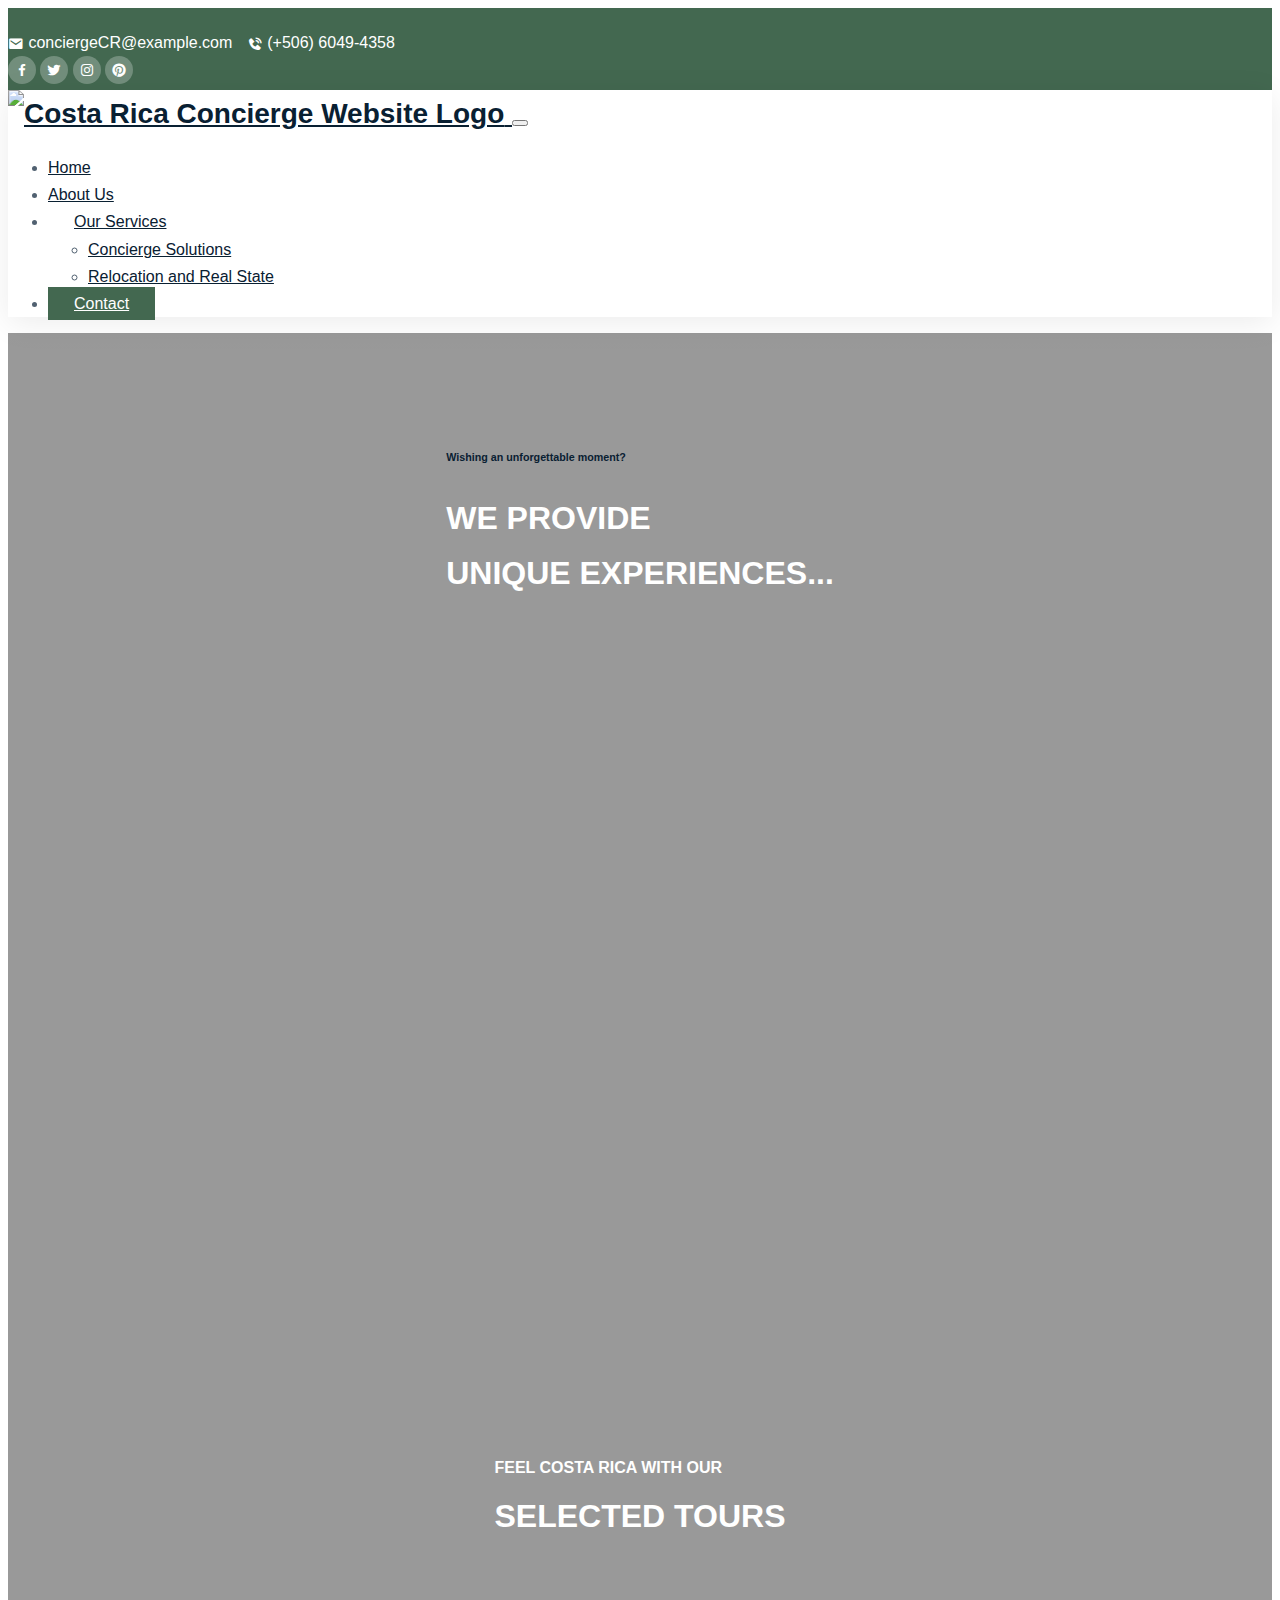
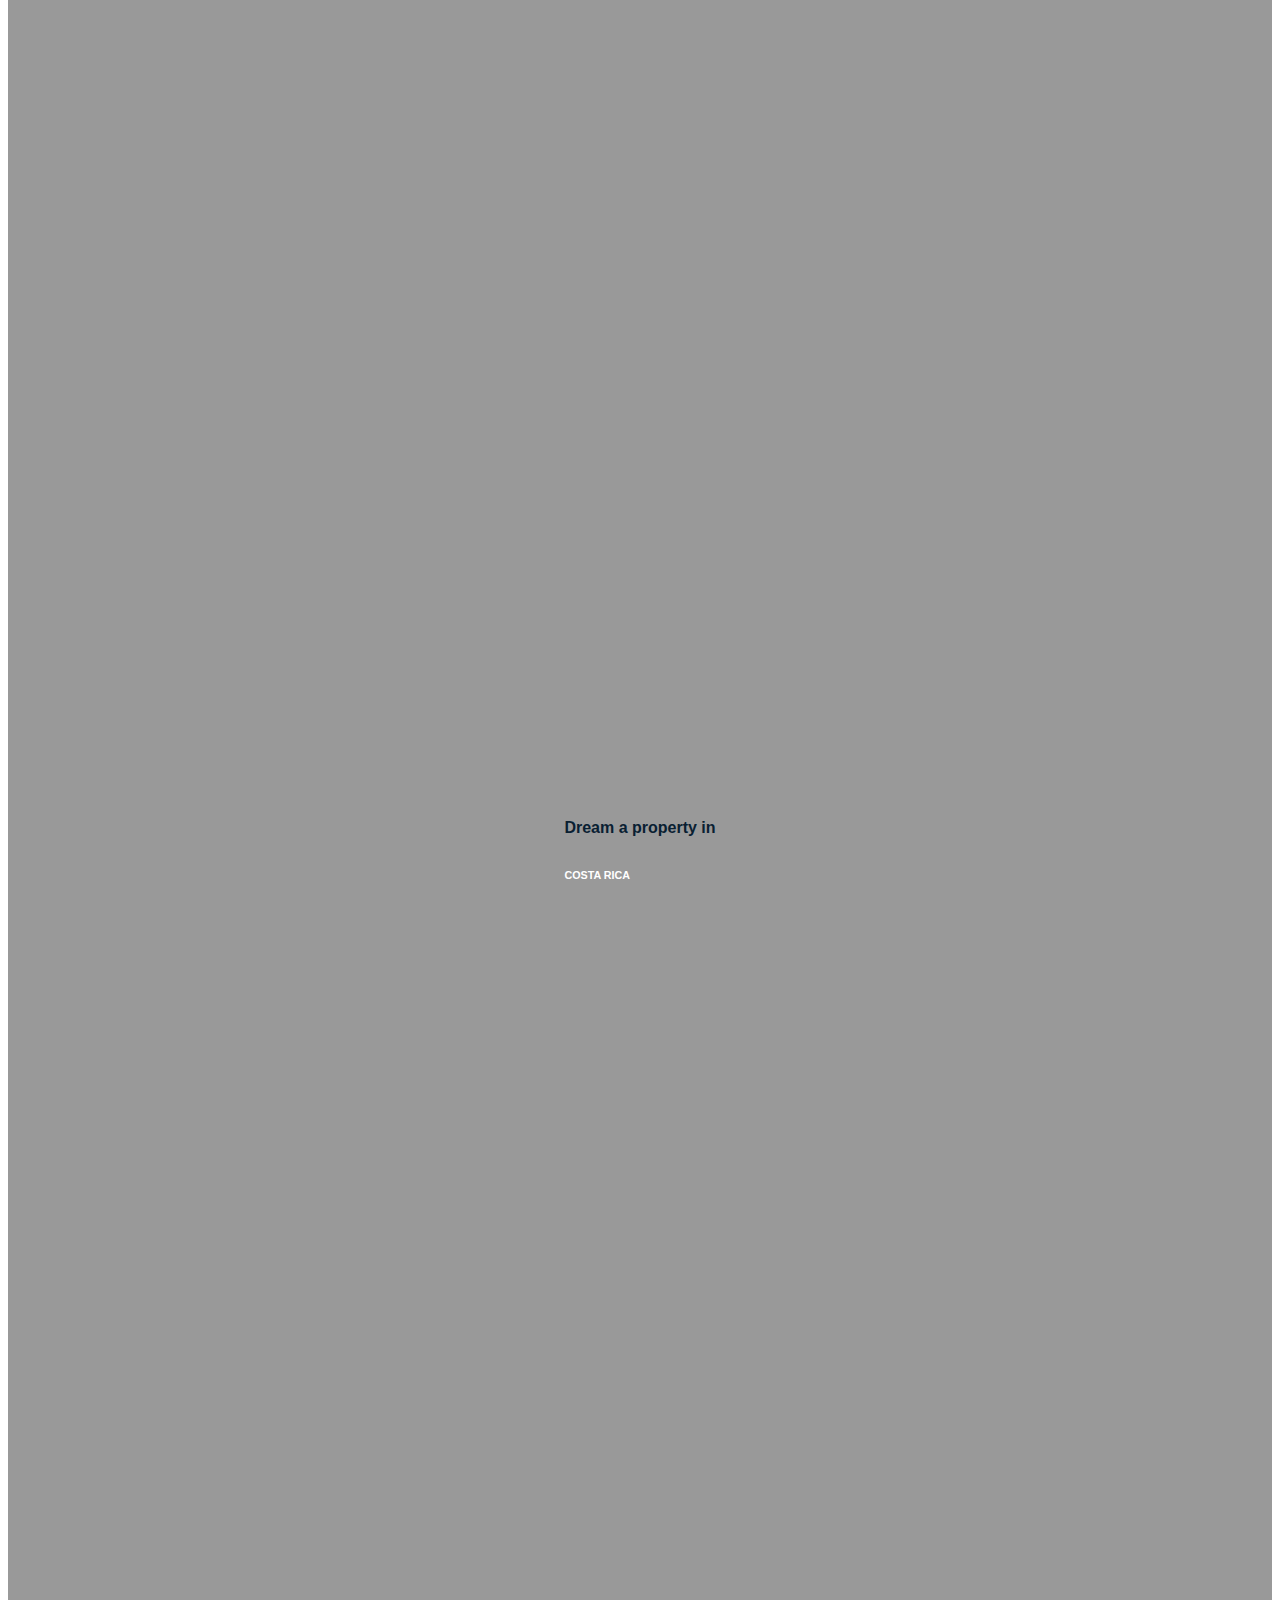
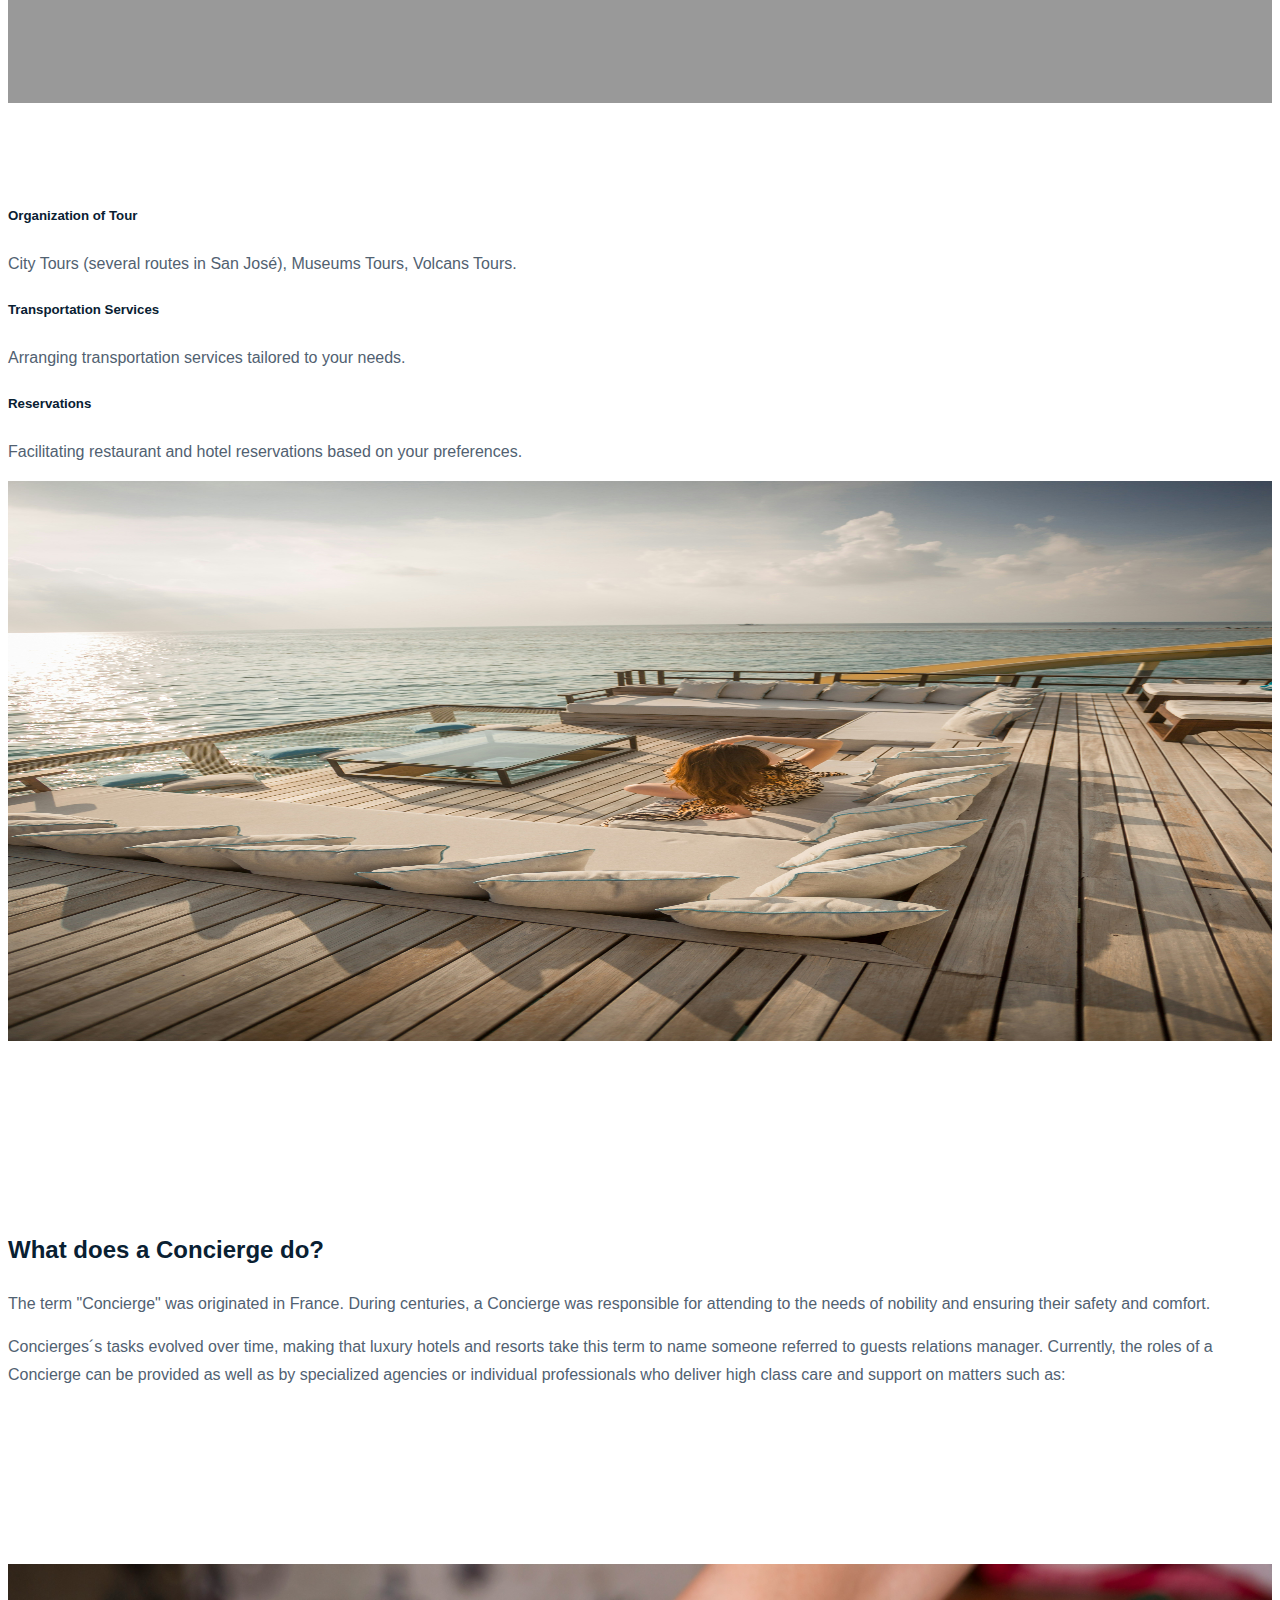
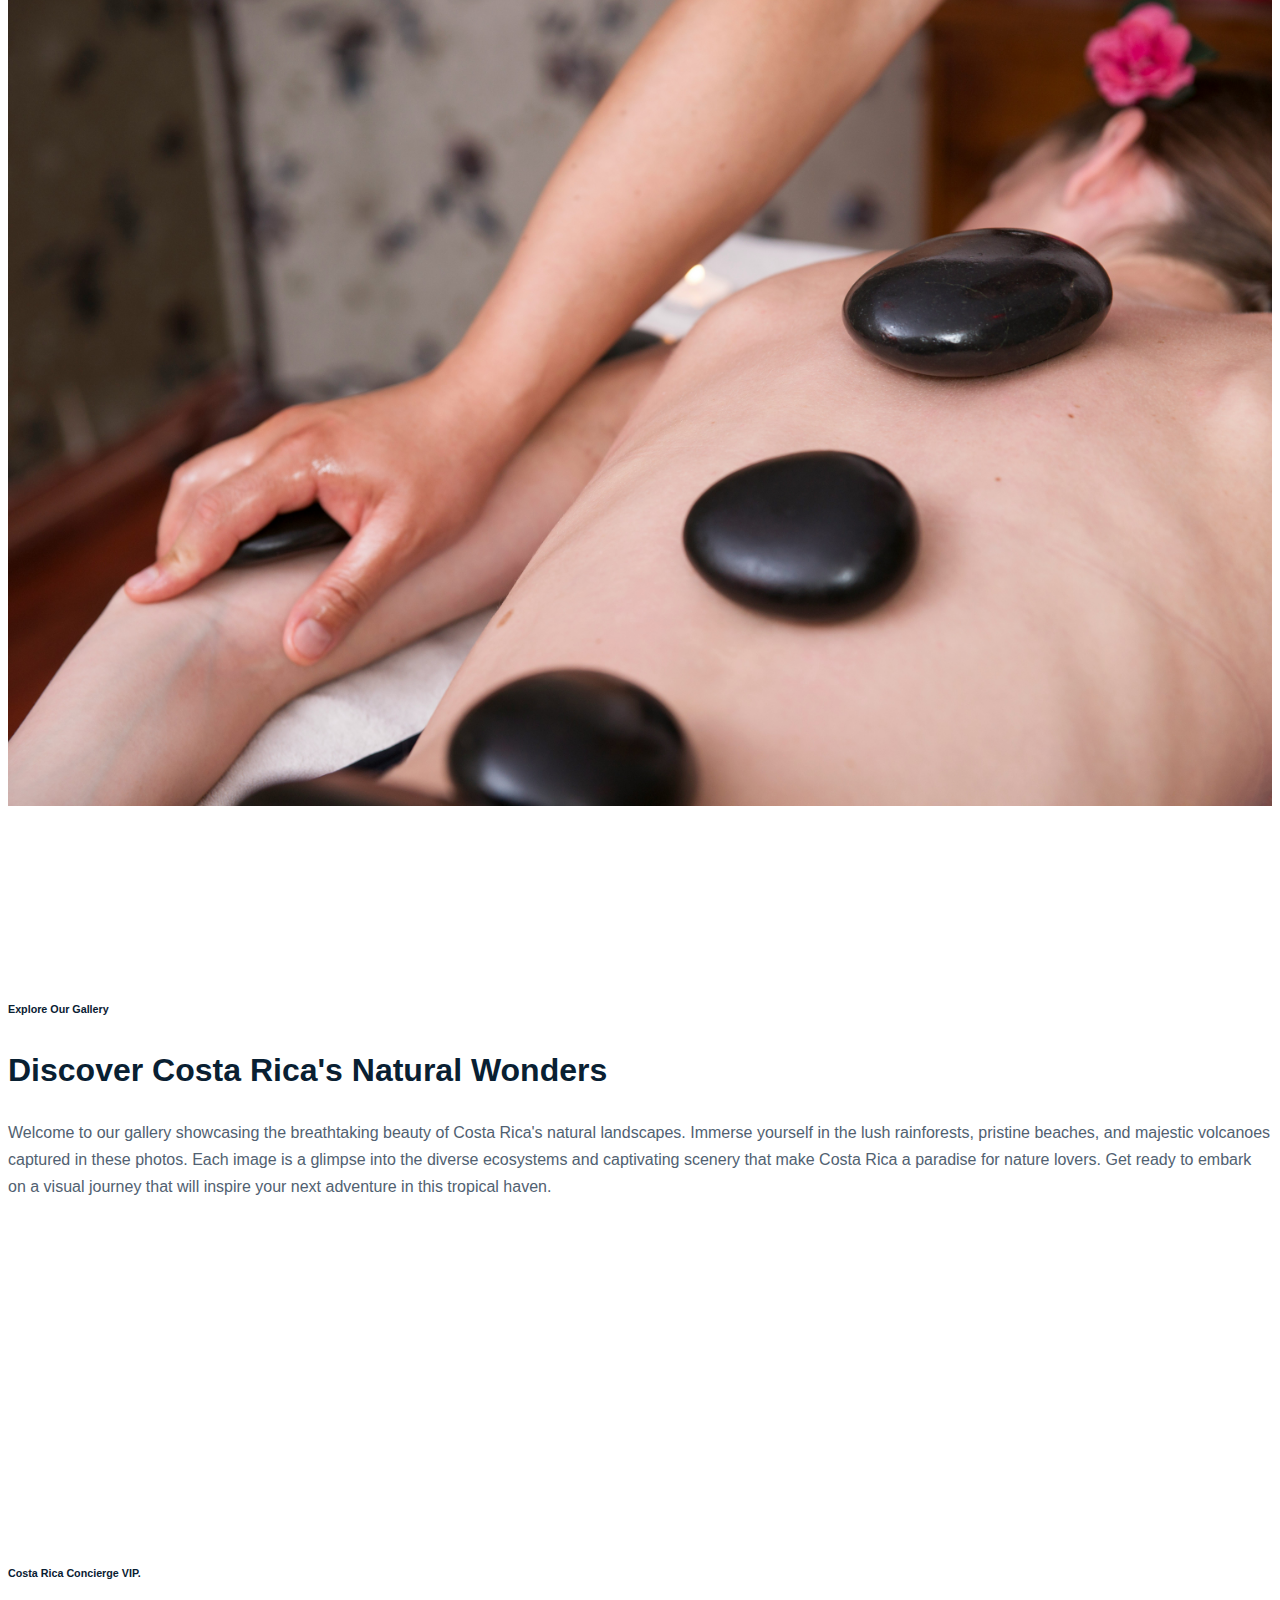
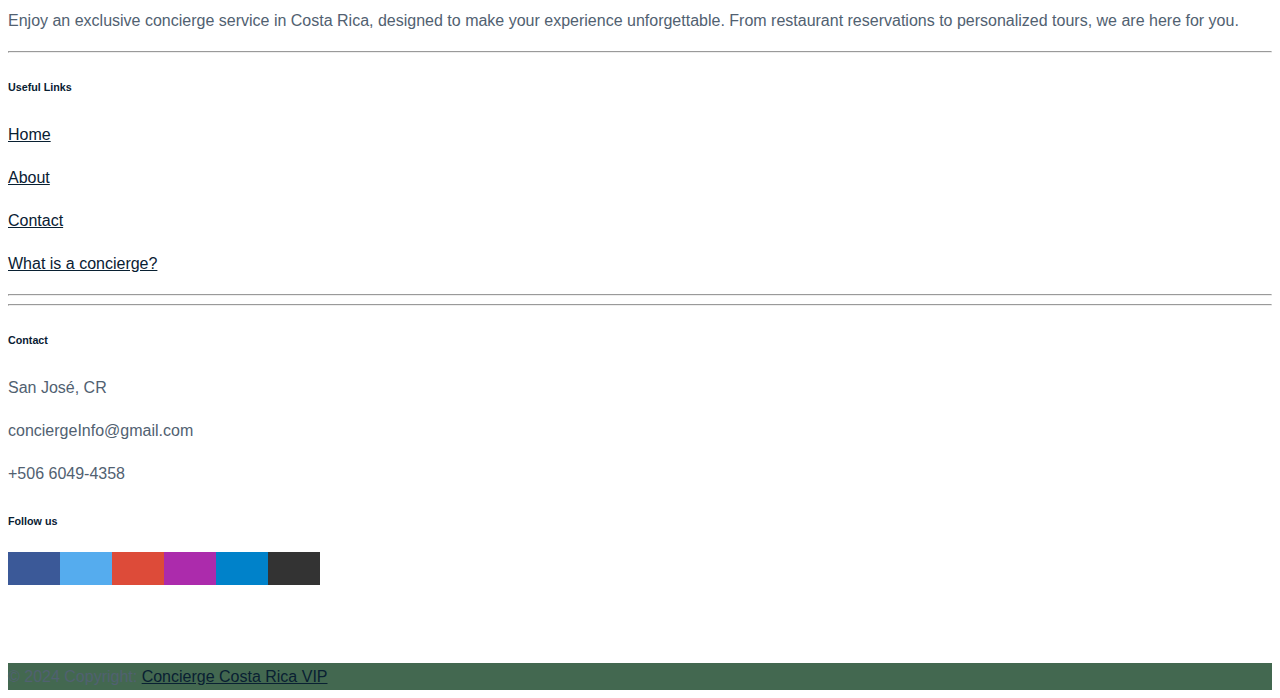
==== commit 4d7514eb: ""Add images part-2"" ====
--- a/index.html
+++ b/index.html
@@ -228,8 +228,9 @@
                     </div>
                     <div class="col-lg-5">
                         <img
+                            style="max-height: 35rem;"
                             loading="lazy" 
-                            class=" rounded rounded-top" 
+                            class="rounded rounded-top" 
                             src="./assets/images/david/about.jpg" 
                             alt="Foto de Hassan Nizam en Unsplash.jpg"
                             >
@@ -242,22 +243,28 @@
         <!-- Description Section Starts -->
         <section id="description">
 
-            <div class="container py-3 border-top">
-
-                <h2 class="py-3 text-center">What does a Concierge do?</h2>
-
-                <p class="pt-2 justify-content-center">
-                    The term "Concierge" was originated in France. During centuries, 
-                    a Concierge was responsible for attending to the needs of nobility 
-                    and ensuring their safety and comfort. 
-                </p>
-                <p class="pt-2 justify-content-center">
-                    Concierges´s tasks evolved over time, making that luxury hotels and resorts 
-                    take this term to name someone referred to guests relations manager. 
-                    Currently, the roles of a Concierge can be provided as well as by 
-                    specialized agencies or individual professionals who deliver high class 
-                    care and support on matters such as:
-                </p>
+            <div class="container py-5 border-top border-bottom">
+
+                <h2 class="py-4 text-center">What does a Concierge do?</h2>
+
+                <div class="row">
+                    <div class="col-md-6">
+                        <p class="pt-2 justify-content-center">
+                            The term "Concierge" was originated in France. During centuries, 
+                            a Concierge was responsible for attending to the needs of nobility 
+                            and ensuring their safety and comfort. 
+                        </p>
+                    </div>
+                    <div class="col-md-6">
+                        <p class="pt-2 justify-content-center">
+                            Concierges´s tasks evolved over time, making that luxury hotels and resorts 
+                            take this term to name someone referred to guests relations manager. 
+                            Currently, the roles of a Concierge can be provided as well as by 
+                            specialized agencies or individual professionals who deliver high class 
+                            care and support on matters such as:
+                        </p>
+                    </div>
+                </div>
 
             </div>
 
@@ -265,9 +272,9 @@
         <!-- Description Section Starts -->
 
         <!-- Description Image Starts -->        
-        <section>
-
-            <div class="container py-2">
+        <section class="border-bottom">
+
+            <div class="container">
 
                 <img 
                     class="img-fluid rounded rounded-top" 
